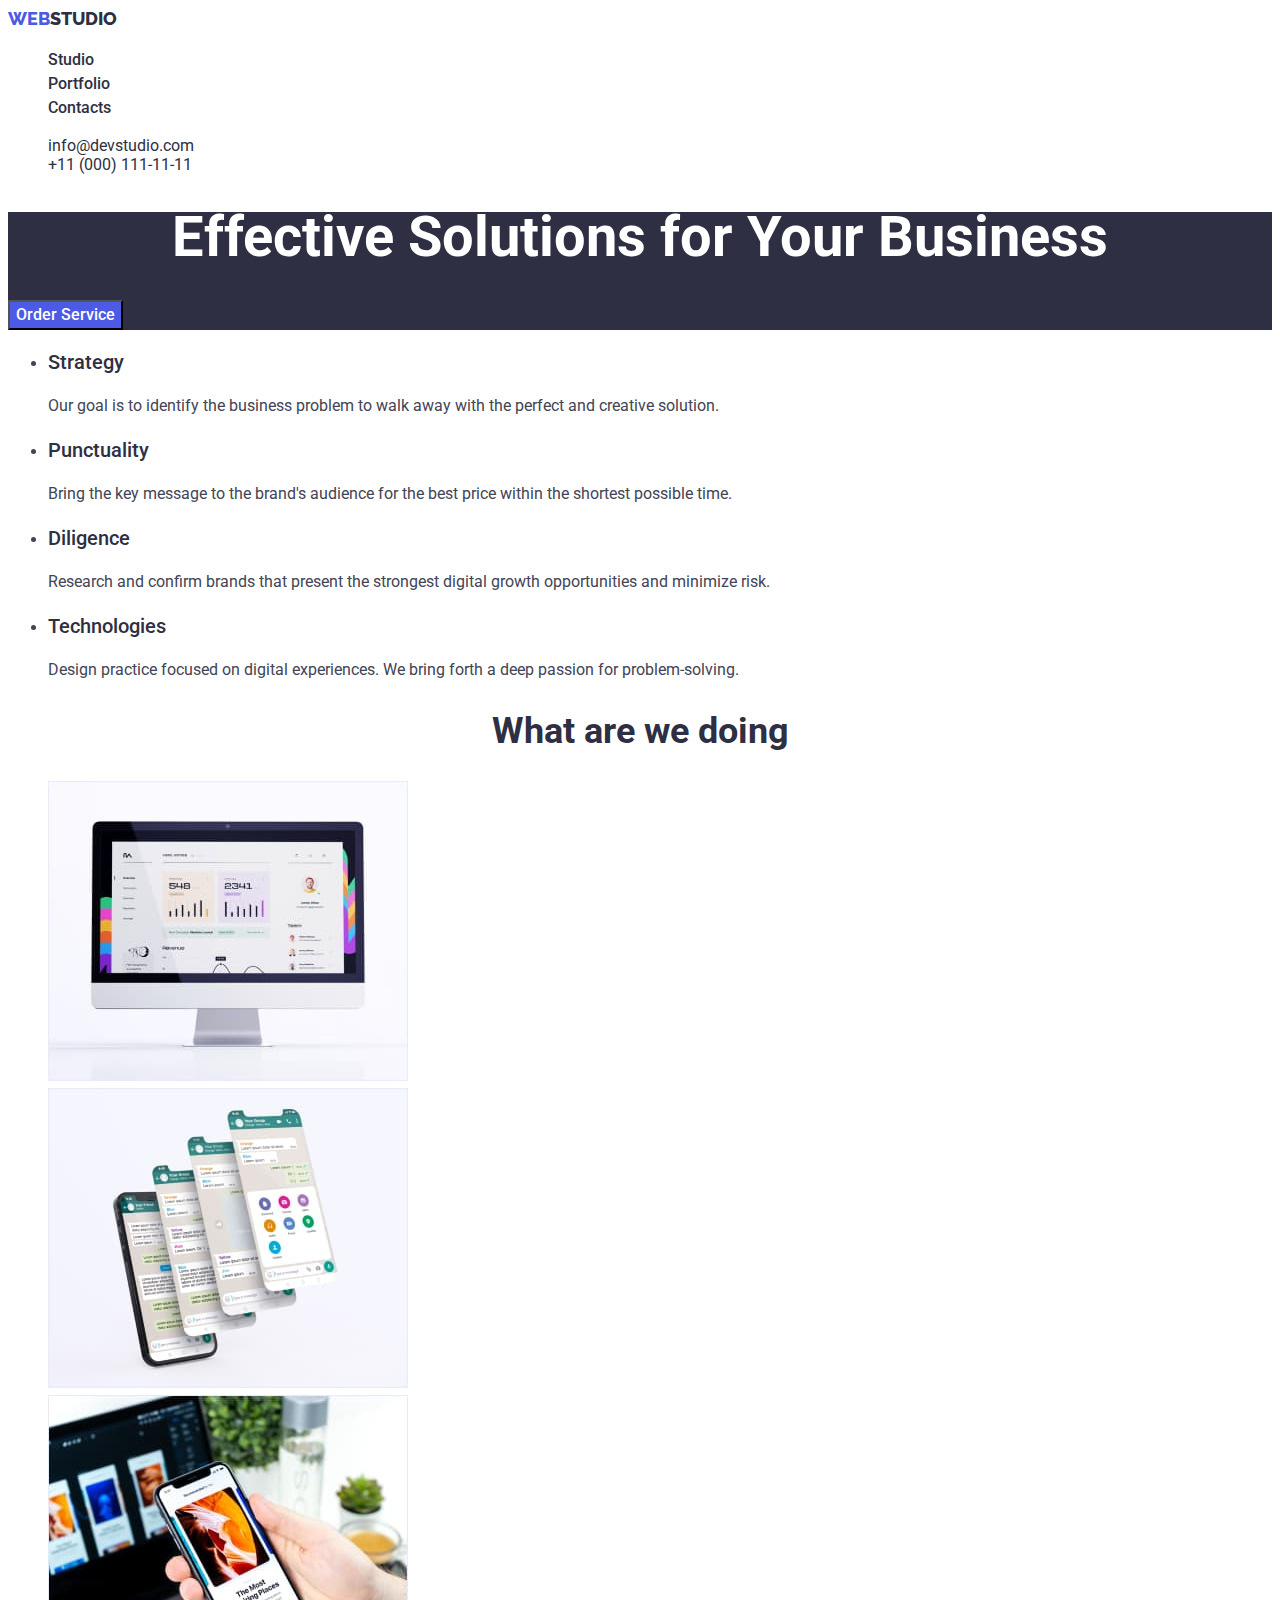
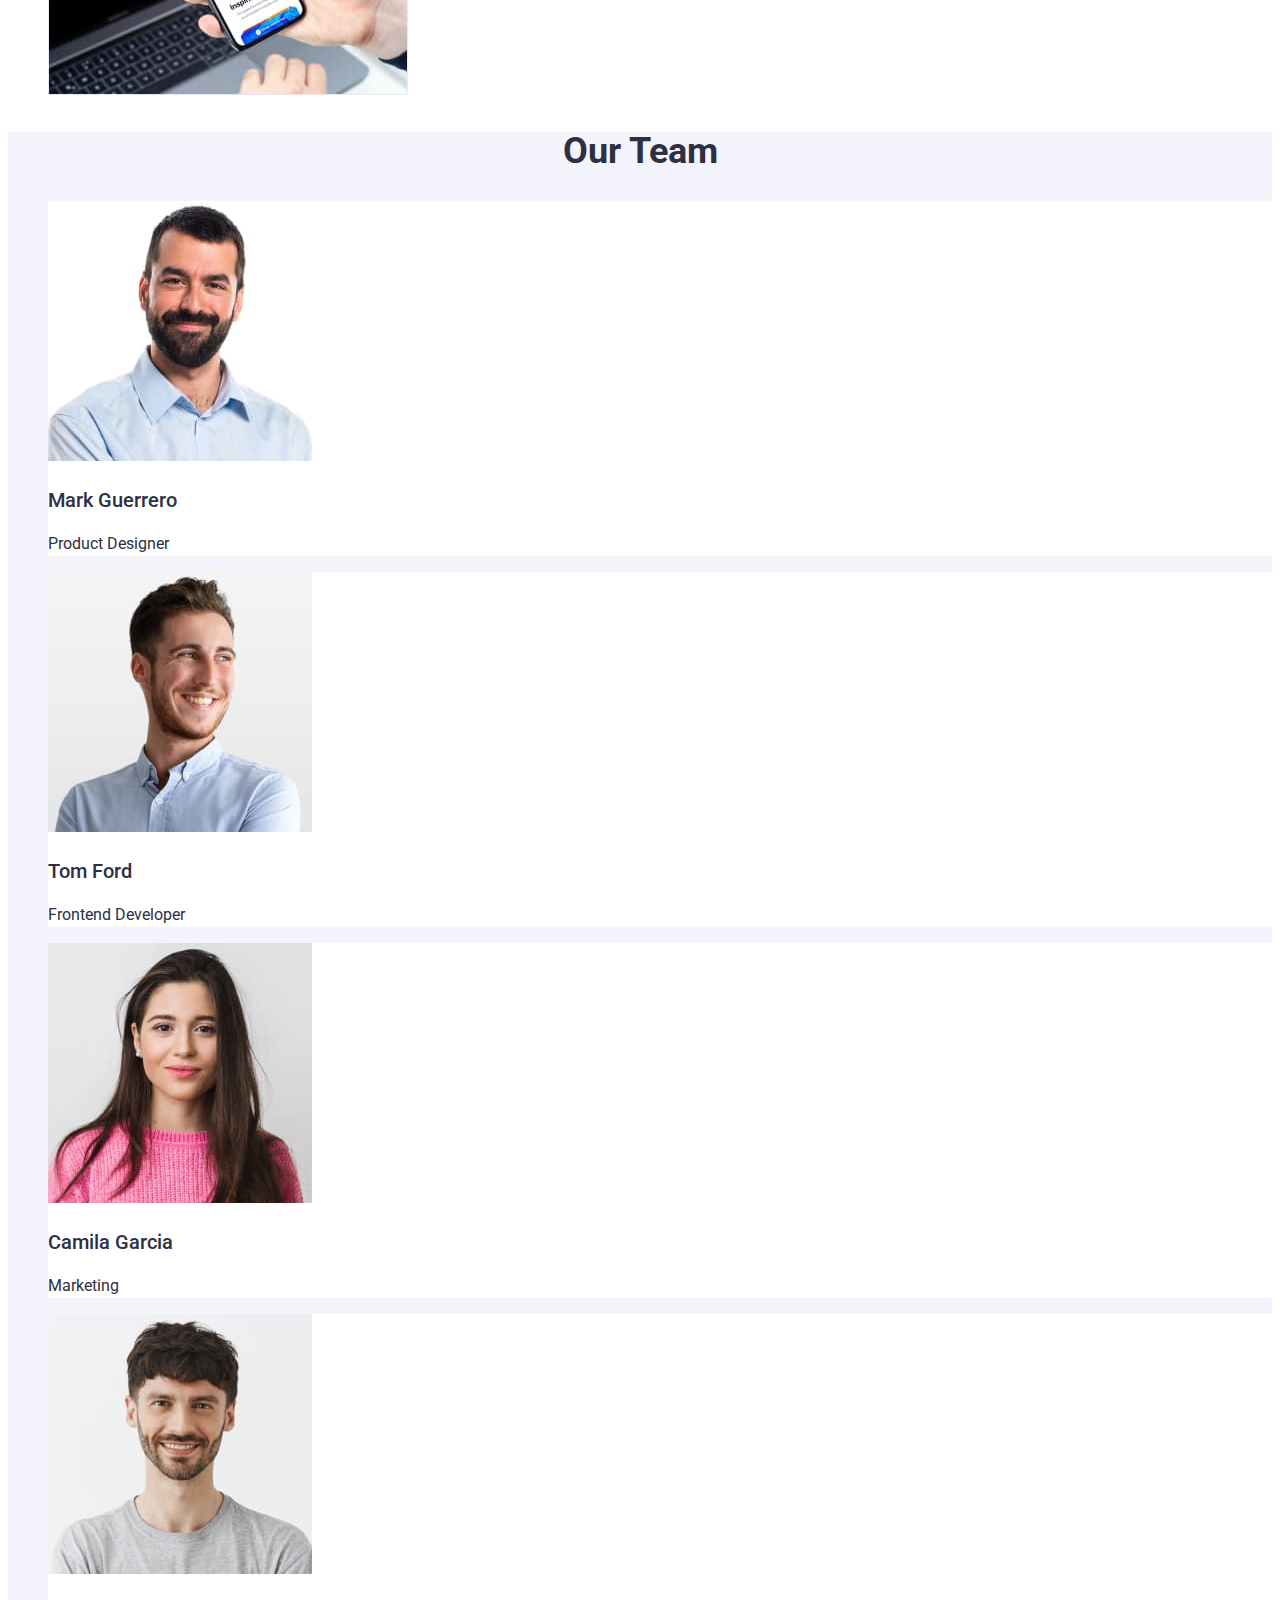
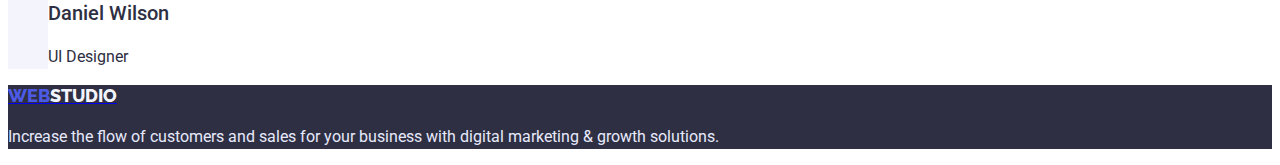
==== index.html @ 86166c73 "v.bad" ====
<!DOCTYPE html>
<html lang="en">
  <head>
    <meta charset="UTF-8" />
    <meta http-equiv="X-UA-Compatible" content="IE=edge" />
    <meta name="viewport" content="width=device-width, initial-scale=1.0" />
    <title>Document</title>
    <!-- Fonts -->
    <!-- Roboto -->
    <link
      href="https://fonts.googleapis.com/css2?family=Roboto:wght@400;500;700&display=swap"
      rel="stylesheet"
    />
    <!-- Raleway -->
    <link
      href="https://fonts.googleapis.com/css2?family=Raleway:wght@800&display=swap"
      rel="stylesheet"
    />
    <!-- CSS  -->
    <link rel="stylesheet" href="./css/styles.css" />
  </head>
  <body>
    <!-- Top -->
    <header>
      <nav>
        <!-- Logo -->
        <a class="line" href="./index.html"
          ><span class="logo-web">WEB</span
          ><span class="logo-studio">STUDIO</span></a
        >
        <ul class="line navi-color">
          <li><a class="line" href="./index.html">Studio</a></li>
          <li><a class="line" href="./portfolio.html">Portfolio</a></li>
          <li><a class="line" href="">Contacts</a></li>
        </ul>
      </nav>
      <!-- Contacts -->
      <address>
        <ul class="line contact-color">
          <li>
            <a class="line" href="mailto:info@devstudio.com"
              >info@devstudio.com</a
            >
          </li>
          <li>
            <a class="line" href="tel:+110001111111">+11 (000) 111-11-11</a>
          </li>
        </ul>
      </address>
    </header>
    <!-- Main -->
    <main>
      <!-- Hero -->
      <section class="hero">
        <h1>Effective Solutions for Your Business</h1>
        <button class="line button-hero">Order Service</button>
      </section>
      <!-- Our advantages -->
      <section>
        <h2 hidden>features</h2>
        <ul class="features">
          <li>
            <h3 class="title-color">Strategy</h3>
            <p class="main text">
              Our goal is to identify the business problem to walk away with the
              perfect and creative solution.
            </p>
          </li>
          <li>
            <h3 class="title-color">Punctuality</h3>
            <p class="main text">
              Bring the key message to the brand's audience for the best price
              within the shortest possible time.
            </p>
          </li>
          <li>
            <h3 class="title-color">Diligence</h3>
            <p class="main text">
              Research and confirm brands that present the strongest digital
              growth opportunities and minimize risk.
            </p>
          </li>
          <li>
            <h3 class="title-color">Technologies</h3>
            <p class="main text">
              Design practice focused on digital experiences. We bring forth a
              deep passion for problem-solving.
            </p>
          </li>
        </ul>
      </section>
      <!-- what are we doing -->
      <section>
        <h2 class="title-color">What are we doing</h2>
        <ul class="line">
          <li>
            <img
              src="./images/what-are-we-doing/jpeg/img1.jpg"
              alt="first"
              width="360"
              height="300"
            />
          </li>
          <li>
            <img
              src="./images/what-are-we-doing/jpeg/img2.jpg"
              alt="second"
              width="360"
              height="300"
            />
          </li>
          <li>
            <img
              src="./images/what-are-we-doing/jpeg/img3.jpg"
              alt="third"
              width="360"
              height="300"
            />
          </li>
        </ul>
      </section>
      <!-- Our team -->
      <section class="bgc-team">
        <h2 class="title-color">Our Team</h2>
        <ul class="line">
          <li class="team-card">
            <img
              src="./images/team/jpg/mark-guerrero.jpg"
              alt="Foto Mark Guerrero"
              width="264"
              height="260"
            />
            <h3 class="title-color">Mark Guerrero</h3>
            <p class="main text">Product Designer</p>
          </li>
          <li class="team-card">
            <img
              src="./images/team/jpg/tom-ford.jpg"
              alt="Foto Tom Ford"
              width="264"
              height="260"
            />
            <h3 class="title-color">Tom Ford</h3>
            <p class="main text">Frontend Developer</p>
          </li>
          <li class="team-card">
            <img
              src="./images/team/jpg/camila-garcia.jpg"
              alt="Foto Camila Garcia"
              width="264"
              height="260"
            />
            <h3 class="title-color">Camila Garcia</h3>
            <p class="main text">Marketing</p>
          </li>
          <li class="team-card">
            <img
              src="./images/team/jpg/daniel-wilson.jpg"
              alt="Foto Daniel Wilson"
              width="264"
              height="260"
            />
            <h3 class="title-color">Daniel Wilson</h3>
            <p class="main text">UI Designer</p>
          </li>
        </ul>
      </section>
    </main>
    <!-- Footer -->
    <footer class="bgc-footer">
      <!-- <img src="./images/svg/Logo.svg" alt="logo" /> -->
      <a href="./index.html"
        ><span class="logo-webf">WEB</span
        ><span class="logo-studiof">STUDIO</span></a
      >
      <p class="foter-text">
        Increase the flow of customers and sales for your business with digital
        marketing & growth solutions.
      </p>
    </footer>
  </body>
</html>
---- css/styles.css ----
/* Function CSS */
:root {
    --primery-text-color: #434455;
    --titel-text-color: #2E2F42;
    --primery-background: #FFFFFF;
}

/* Global */

.line {
    color: #2E2F42;

    text-decoration: none;
    list-style: none;
}

.line:hover,
.line:focus {
    color: #404BBF;
}

.portfolio-link {
    text-decoration: none;
    list-style: none;
}



.main text {
    color: #434455;

    font-size: 16px;
    line-height: 24px;
    letter-spacing: 0.02;
}

/* Hero */
.hero {
    background-color: #2E2F42;
}

h1 {
    color: #FFFFFF;

    font-weight: 700;
    font-size: 56px;
    line-height: 0.9;
    text-align: center;
    letter-spacing: 0.02;
}

.button-hero {
    background-color: #4D5AE5;
    color: #FFFFFF;

    font-family: Roboto, sans-serif;
    font-size: 16px;
    font-weight: 500;
    line-height: 1.5;
    letter-spacing: 0.04;
}

.button-hero:hover,
.button-hero:focus {
    background-color: #404BBF;
    color: #FFFFFF;
}

button {
    background-color: #4D5AE5;
    color: #FFFFFF;


    font-family: Roboto, sans-serif;
    font-size: 16px;
    font-weight: 500;
    line-height: 1.5;
    letter-spacing: 0.04;
}

h2 {
    font-size: 36px;
    font-weight: 700;
    line-height: 1.1;
    text-align: center;
    letter-spacing: 0.02;
}

h3 {
    font-size: 20px;
    font-weight: 500;
    line-height: 1.2;
    letter-spacing: 0.02;
}

body {
    background-color: var(--primery-background);
    color: var(--primery-text-color);

    font-family: Roboto, sans-serif;
    font-size: 16px;
    font-weight: 400;
    line-height: 1.5;
    letter-spacing: 0.02;
}



/* Top */

.logo-web {
    color: #4D5AE5;

    font-family: Raleway, sans-serif;
    font-size: 18px;
    font-weight: 800;
    line-height: 1.17;
    letter-spacing: 0.03;
}

.logo-studio {
    color: #2E2F42;

    font-family: Raleway, sans-serif;
    font-size: 18px;
    font-weight: 800;
    line-height: 1.17;
    letter-spacing: 0.03;
}

.navi-color {
    color: var(--titel-text-color);

    font-size: 16px;
    font-weight: 500;
    line-height: 1.5;
    letter-spacing: 0.02;
}

.contact-color {
    color: #434455;

    font-size: 16px;
    font-weight: 24px;
    line-height: 1.2;
    letter-spacing: 0.02;
    text-decoration: none;
    list-style: none;
    font-style: normal;
}

/* Text */

.title-color {
    color: var(--titel-text-color);
}

/* Our team */

.bgc-team {
    background-color: #F4F4FD
}

.team-card {
    background-color: #FFFFFF;
}

/* Footer */

.bgc-footer {
    background-color: #2E2F42;
}

.logo-webf {
    color: #4D5AE5;

    font-family: Raleway, sans-serif;
    font-size: 18px;
    font-weight: 800;
    line-height: 1.17;
    letter-spacing: 0.03;
}

.logo-studiof {
    color: #F4F4FD;

    font-family: Raleway, sans-serif;
    font-size: 18px;
    font-weight: 800;
    line-height: 1.17;
    letter-spacing: 0.03;
}

.foter-text {
    color: #E7E9FC;
}


/* Portfolio */

.portfolio-link {
    background-color: #F4F4FD;
    color: #4D5AE5;

    font-size: 16px;
    font-weight: 500;
    line-height: 1.5;
    letter-spacing: 0.04;
}

.link {
    text-decoration: none;
    list-style: none;
    letter-spacing: 0.02;
}

.portfolio-link:hover,
.portfolio-link:focus {
    background-color: #4D5AE5;
    color: #F4F4FD;
}

*/
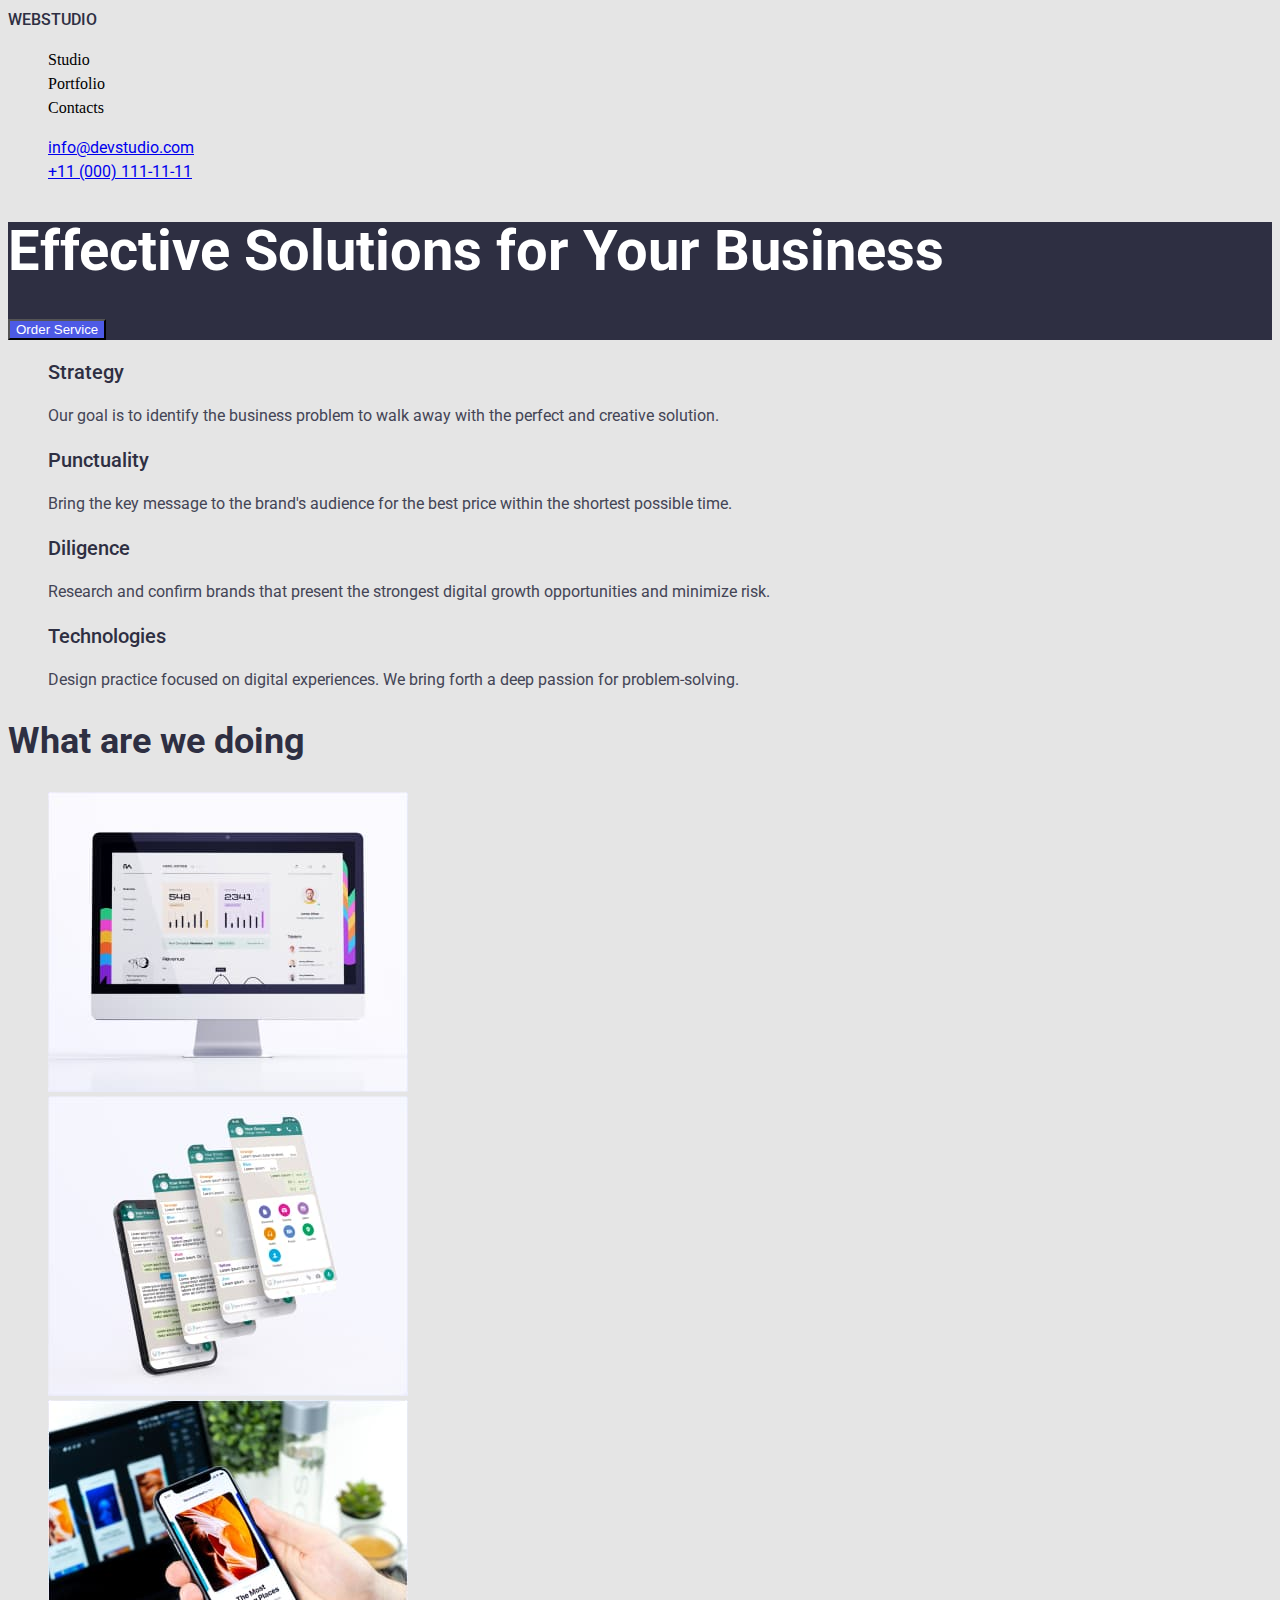
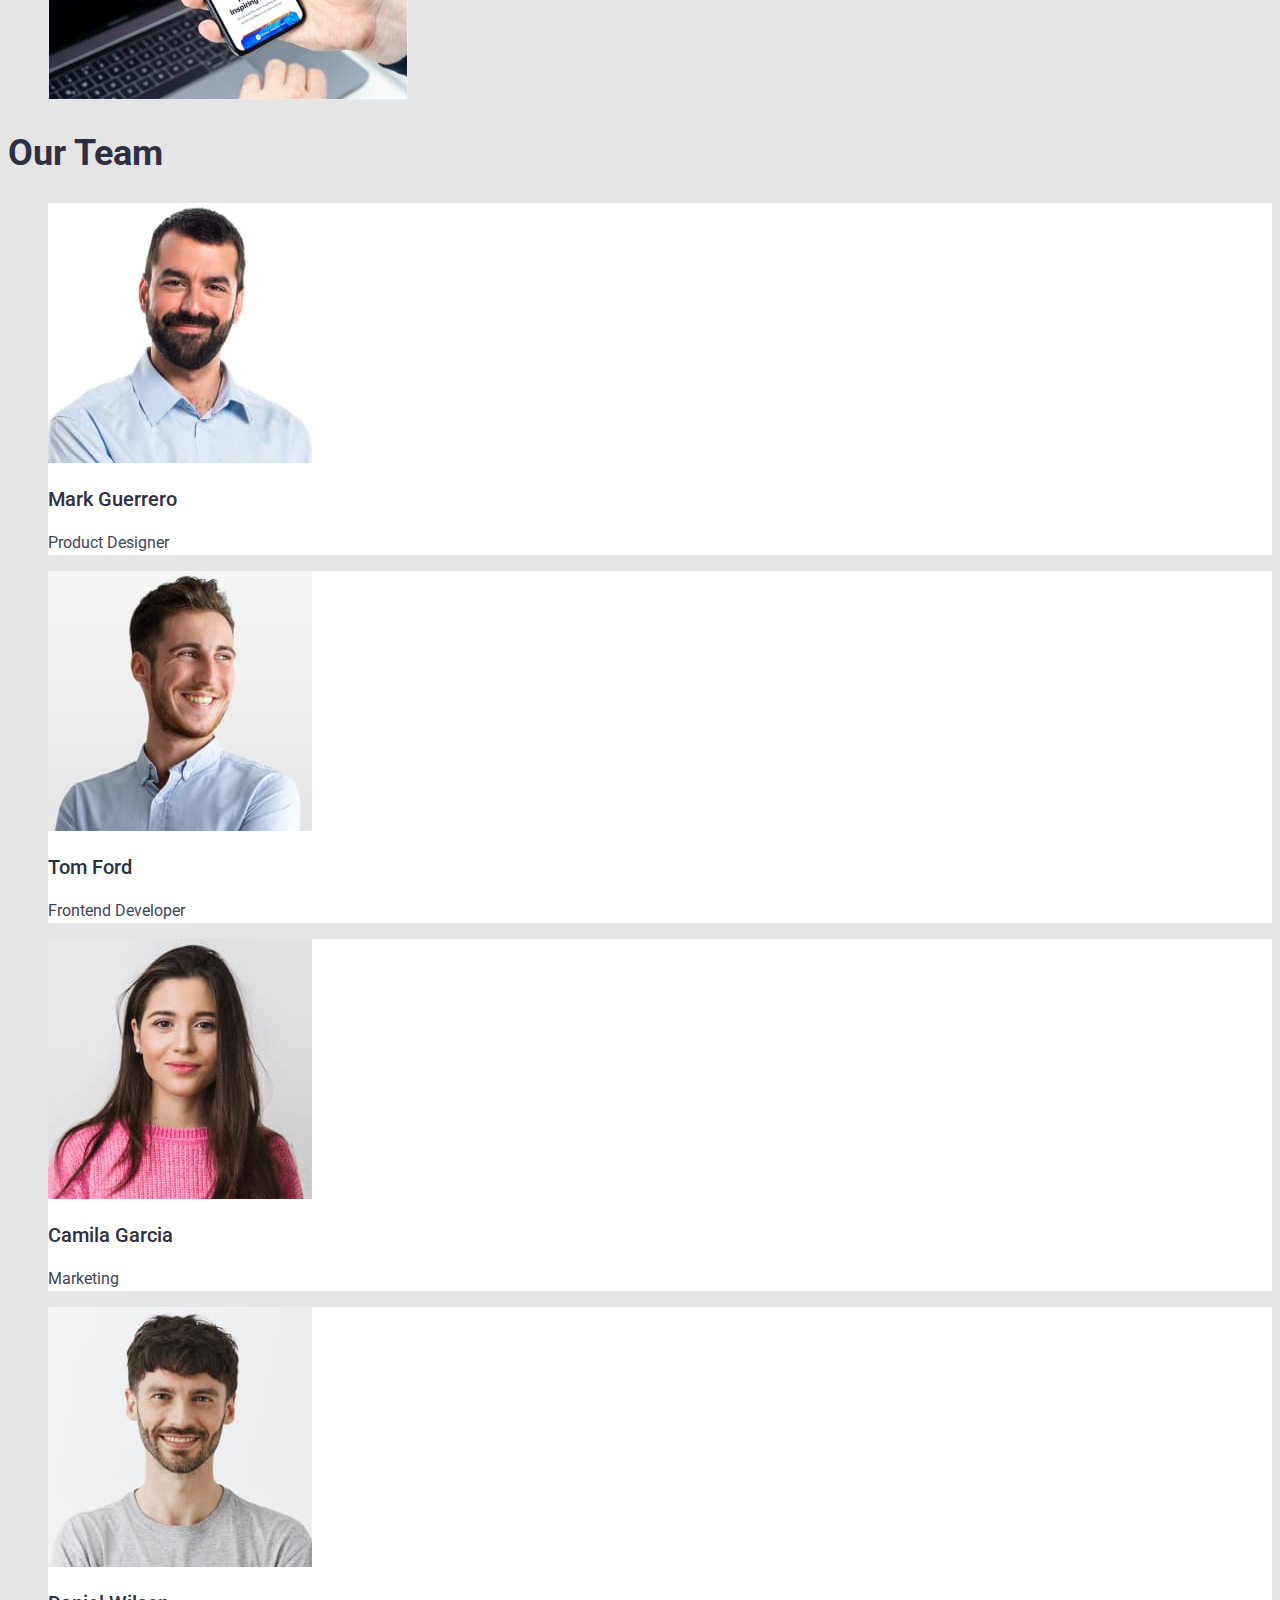
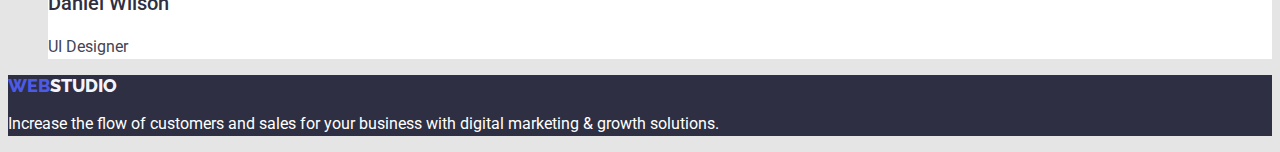
==== commit aefc703f: "VERY BAD" ====
--- a/index.html
+++ b/index.html
@@ -4,99 +4,86 @@
     <meta charset="UTF-8" />
     <meta http-equiv="X-UA-Compatible" content="IE=edge" />
     <meta name="viewport" content="width=device-width, initial-scale=1.0" />
-    <title>Document</title>
-    <!-- Fonts -->
-    <!-- Roboto -->
+    <title>Document1</title>
     <link
       href="https://fonts.googleapis.com/css2?family=Roboto:wght@400;500;700&display=swap"
       rel="stylesheet"
     />
-    <!-- Raleway -->
     <link
       href="https://fonts.googleapis.com/css2?family=Raleway:wght@800&display=swap"
       rel="stylesheet"
     />
-    <!-- CSS  -->
     <link rel="stylesheet" href="./css/styles.css" />
   </head>
+
   <body>
-    <!-- Top -->
     <header>
       <nav>
-        <!-- Logo -->
-        <a class="line" href="./index.html"
-          ><span class="logo-web">WEB</span
-          ><span class="logo-studio">STUDIO</span></a
+        <a class="krapka" href="./index.html"
+          ><span class="nav logo-web">WEB</span
+          ><span class="nav logo-studio">STUDIO</span></a
         >
-        <ul class="line navi-color">
-          <li><a class="line" href="./index.html">Studio</a></li>
-          <li><a class="line" href="./portfolio.html">Portfolio</a></li>
-          <li><a class="line" href="">Contacts</a></li>
+        <ul class="krapka">
+          <li><a class="nav navigation" href="./index.html"></a>Studio</li>
+          <li>
+            <a class="nav navigation" href="./portfolio.html"></a>Portfolio
+          </li>
+          <li><a class="nav navigation" href=""></a>Contacts</li>
         </ul>
       </nav>
-      <!-- Contacts -->
       <address>
-        <ul class="line contact-color">
-          <li>
-            <a class="line" href="mailto:info@devstudio.com"
-              >info@devstudio.com</a
-            >
-          </li>
-          <li>
-            <a class="line" href="tel:+110001111111">+11 (000) 111-11-11</a>
-          </li>
+        <ul class="krapka address">
+          <li><a href="mailto:info@devstudio.com">info@devstudio.com</a></li>
+          <li><a href="tel:+110001111111">+11 (000) 111-11-11</a></li>
         </ul>
       </address>
     </header>
-    <!-- Main -->
+
     <main>
-      <!-- Hero -->
       <section class="hero">
         <h1>Effective Solutions for Your Business</h1>
-        <button class="line button-hero">Order Service</button>
+        <button class="button">Order Service</button>
       </section>
-      <!-- Our advantages -->
       <section>
-        <h2 hidden>features</h2>
-        <ul class="features">
+        <h2 hidden>Features</h2>
+        <ul class="krapka">
           <li>
-            <h3 class="title-color">Strategy</h3>
-            <p class="main text">
+            <h3>Strategy</h3>
+            <p>
               Our goal is to identify the business problem to walk away with the
               perfect and creative solution.
             </p>
           </li>
           <li>
-            <h3 class="title-color">Punctuality</h3>
-            <p class="main text">
+            <h3>Punctuality</h3>
+            <p>
               Bring the key message to the brand's audience for the best price
               within the shortest possible time.
             </p>
           </li>
           <li>
-            <h3 class="title-color">Diligence</h3>
-            <p class="main text">
+            <h3>Diligence</h3>
+            <p>
               Research and confirm brands that present the strongest digital
               growth opportunities and minimize risk.
             </p>
           </li>
           <li>
-            <h3 class="title-color">Technologies</h3>
-            <p class="main text">
+            <h3>Technologies</h3>
+            <p>
               Design practice focused on digital experiences. We bring forth a
               deep passion for problem-solving.
             </p>
           </li>
         </ul>
       </section>
-      <!-- what are we doing -->
       <section>
-        <h2 class="title-color">What are we doing</h2>
-        <ul class="line">
+        <h2>What are we doing</h2>
+        <ul class="krapka">
           <li>
             <img
               src="./images/what-are-we-doing/jpeg/img1.jpg"
-              alt="first"
+              alt="Foto"
               width="360"
               height="300"
             />
@@ -104,7 +91,7 @@
           <li>
             <img
               src="./images/what-are-we-doing/jpeg/img2.jpg"
-              alt="second"
+              alt="Foto"
               width="360"
               height="300"
             />
@@ -112,68 +99,66 @@
           <li>
             <img
               src="./images/what-are-we-doing/jpeg/img3.jpg"
-              alt="third"
+              alt="Foto"
               width="360"
               height="300"
             />
           </li>
         </ul>
       </section>
-      <!-- Our team -->
-      <section class="bgc-team">
-        <h2 class="title-color">Our Team</h2>
-        <ul class="line">
-          <li class="team-card">
+      <section>
+        <h2>Our Team</h2>
+        <ul class="krapka section-team-background">
+          <li class="team">
             <img
               src="./images/team/jpg/mark-guerrero.jpg"
               alt="Foto Mark Guerrero"
               width="264"
               height="260"
             />
-            <h3 class="title-color">Mark Guerrero</h3>
-            <p class="main text">Product Designer</p>
+            <h3>Mark Guerrero</h3>
+            <p>Product Designer</p>
           </li>
-          <li class="team-card">
+          <li class="team">
             <img
               src="./images/team/jpg/tom-ford.jpg"
               alt="Foto Tom Ford"
               width="264"
               height="260"
             />
-            <h3 class="title-color">Tom Ford</h3>
-            <p class="main text">Frontend Developer</p>
+            <h3>Tom Ford</h3>
+            <p>Frontend Developer</p>
           </li>
-          <li class="team-card">
+          <li class="team">
             <img
               src="./images/team/jpg/camila-garcia.jpg"
               alt="Foto Camila Garcia"
               width="264"
               height="260"
             />
-            <h3 class="title-color">Camila Garcia</h3>
-            <p class="main text">Marketing</p>
+            <h3>Camila Garcia</h3>
+            <p>Marketing</p>
           </li>
-          <li class="team-card">
+          <li class="team">
             <img
               src="./images/team/jpg/daniel-wilson.jpg"
               alt="Foto Daniel Wilson"
               width="264"
               height="260"
             />
-            <h3 class="title-color">Daniel Wilson</h3>
-            <p class="main text">UI Designer</p>
+            <h3>Daniel Wilson</h3>
+            <p>UI Designer</p>
           </li>
         </ul>
       </section>
     </main>
-    <!-- Footer -->
-    <footer class="bgc-footer">
-      <!-- <img src="./images/svg/Logo.svg" alt="logo" /> -->
-      <a href="./index.html"
+
+    <footer class="footer">
+      <a class="krapka" href="./index.html"
         ><span class="logo-webf">WEB</span
         ><span class="logo-studiof">STUDIO</span></a
       >
-      <p class="foter-text">
+      <p class="footer-text">
         Increase the flow of customers and sales for your business with digital
         marketing & growth solutions.
       </p>
--- a/css/styles.css
+++ b/css/styles.css
@@ -1,223 +1,157 @@
-/* Function CSS */
-:root {
-    --primery-text-color: #434455;
-    --titel-text-color: #2E2F42;
-    --primery-background: #FFFFFF;
-}
+    /* Global */
+    body {
+        background-color: #E5E5E5;
+    }
 
-/* Global */
+    /* Heder */
 
-.line {
-    color: #2E2F42;
+    .krapka {
+        text-decoration: none;
+        list-style: none;
+    }
 
-    text-decoration: none;
-    list-style: none;
-}
+    .logo-web {
+        color: #4D5AE5;
 
-.line:hover,
-.line:focus {
-    color: #404BBF;
-}
+        font-family: Raleway;
+        font-size: 18px;
+        font-weight: 800;
+        line-height: 1.33;
+        letter-spacing: 0.03;
+    }
 
-.portfolio-link {
-    text-decoration: none;
-    list-style: none;
-}
+    .logo-studio {
+        color: #2E2F42;
+
+        font-family: Raleway;
+        font-size: 18px;
+        font-weight: 800;
+        line-height: 1.33;
+        letter-spacing: 0.03;
+    }
+
+    .nav {
+        color: #2E2F42;
+
+        font-family: Roboto;
+        font-size: 16px;
+        font-weight: 500;
+        line-height: 1.5;
+        letter-spacing: 0.02;
+    }
+
+    .navigation:hover,
+    .navigation:focus {
+        color: #404BBF;
+    }
+
+    .address {
+        font-family: Roboto;
+        font-size: 16px;
+        font-weight: 400;
+        line-height: 1.5;
+        letter-spacing: 0.02;
+        font-style: normal;
+    }
+
+    /* Main */
+
+    .hero {
+        background-color: #2E2F42;
+    }
+
+    h1 {
+        color: #ffffff;
+
+        font-family: Roboto;
+        font-size: 56px;
+        font-weight: 700;
+        line-height: 1.07;
+        letter-spacing: 0.02;
+    }
+
+    .button {
+        background-color: #4D5AE5;
+        color: #FFFFFF;
+    }
+
+    h2 {
+        color: #2E2F42;
+
+        font-family: Roboto;
+        font-size: 36px;
+        font-weight: 700;
+        line-height: 1.11;
+        letter-spacing: 0.02;
+    }
+
+    h3 {
+        color: #2E2F42;
+
+        font-family: Roboto;
+        font-size: 20px;
+        font-weight: 500;
+        line-height: 1.2;
+        letter-spacing: 0.02;
+    }
+
+    p {
+        color: #434455;
+
+        font-family: Roboto;
+        font-size: 16px;
+        font-weight: 400;
+        line-height: 1.5;
+        letter-spacing: 0.02;
+    }
 
 
+    .section-team-background {
+        border-color: #F4F4FD;
+    }
 
-.main text {
-    color: #434455;
+    .team {
+        background-color: #FFFFFF;
+    }
 
-    font-size: 16px;
-    line-height: 24px;
-    letter-spacing: 0.02;
-}
+    /* Footer */
 
-/* Hero */
-.hero {
-    background-color: #2E2F42;
-}
+    .footer {
+        background-color: #2E2F42;
+    }
 
-h1 {
-    color: #FFFFFF;
+    .footer-text {
+        color: #FFFFFF;
+    }
 
-    font-weight: 700;
-    font-size: 56px;
-    line-height: 0.9;
-    text-align: center;
-    letter-spacing: 0.02;
-}
+    .logo-webf {
+        color: #4D5AE5;
 
-.button-hero {
-    background-color: #4D5AE5;
-    color: #FFFFFF;
+        font-family: Raleway, sans-serif;
+        font-size: 18px;
+        font-weight: 800;
+        line-height: 1.17;
+        letter-spacing: 0.03;
+    }
 
-    font-family: Roboto, sans-serif;
-    font-size: 16px;
-    font-weight: 500;
-    line-height: 1.5;
-    letter-spacing: 0.04;
-}
+    .logo-studiof {
+        color: #F4F4FD;
 
-.button-hero:hover,
-.button-hero:focus {
-    background-color: #404BBF;
-    color: #FFFFFF;
-}
-
-button {
-    background-color: #4D5AE5;
-    color: #FFFFFF;
+        font-family: Raleway, sans-serif;
+        font-size: 18px;
+        font-weight: 800;
+        line-height: 1.17;
+        letter-spacing: 0.03;
+    }
 
 
-    font-family: Roboto, sans-serif;
-    font-size: 16px;
-    font-weight: 500;
-    line-height: 1.5;
-    letter-spacing: 0.04;
-}
+    #404BBF .best-web {
+        background-color: #E7E9FC;
+        color: #4D5AE5;
+    }
 
-h2 {
-    font-size: 36px;
-    font-weight: 700;
-    line-height: 1.1;
-    text-align: center;
-    letter-spacing: 0.02;
-}
-
-h3 {
-    font-size: 20px;
-    font-weight: 500;
-    line-height: 1.2;
-    letter-spacing: 0.02;
-}
-
-body {
-    background-color: var(--primery-background);
-    color: var(--primery-text-color);
-
-    font-family: Roboto, sans-serif;
-    font-size: 16px;
-    font-weight: 400;
-    line-height: 1.5;
-    letter-spacing: 0.02;
-}
-
-
-
-/* Top */
-
-.logo-web {
-    color: #4D5AE5;
-
-    font-family: Raleway, sans-serif;
-    font-size: 18px;
-    font-weight: 800;
-    line-height: 1.17;
-    letter-spacing: 0.03;
-}
-
-.logo-studio {
-    color: #2E2F42;
-
-    font-family: Raleway, sans-serif;
-    font-size: 18px;
-    font-weight: 800;
-    line-height: 1.17;
-    letter-spacing: 0.03;
-}
-
-.navi-color {
-    color: var(--titel-text-color);
-
-    font-size: 16px;
-    font-weight: 500;
-    line-height: 1.5;
-    letter-spacing: 0.02;
-}
-
-.contact-color {
-    color: #434455;
-
-    font-size: 16px;
-    font-weight: 24px;
-    line-height: 1.2;
-    letter-spacing: 0.02;
-    text-decoration: none;
-    list-style: none;
-    font-style: normal;
-}
-
-/* Text */
-
-.title-color {
-    color: var(--titel-text-color);
-}
-
-/* Our team */
-
-.bgc-team {
-    background-color: #F4F4FD
-}
-
-.team-card {
-    background-color: #FFFFFF;
-}
-
-/* Footer */
-
-.bgc-footer {
-    background-color: #2E2F42;
-}
-
-.logo-webf {
-    color: #4D5AE5;
-
-    font-family: Raleway, sans-serif;
-    font-size: 18px;
-    font-weight: 800;
-    line-height: 1.17;
-    letter-spacing: 0.03;
-}
-
-.logo-studiof {
-    color: #F4F4FD;
-
-    font-family: Raleway, sans-serif;
-    font-size: 18px;
-    font-weight: 800;
-    line-height: 1.17;
-    letter-spacing: 0.03;
-}
-
-.foter-text {
-    color: #E7E9FC;
-}
-
-
-/* Portfolio */
-
-.portfolio-link {
-    background-color: #F4F4FD;
-    color: #4D5AE5;
-
-    font-size: 16px;
-    font-weight: 500;
-    line-height: 1.5;
-    letter-spacing: 0.04;
-}
-
-.link {
-    text-decoration: none;
-    list-style: none;
-    letter-spacing: 0.02;
-}
-
-.portfolio-link:hover,
-.portfolio-link:focus {
-    background-color: #4D5AE5;
-    color: #F4F4FD;
-}
-
-*/+    .best-web:hover,
+    .best-web:focus {
+        background-color: #404BBF;
+        color: #FFFFFF;
+    }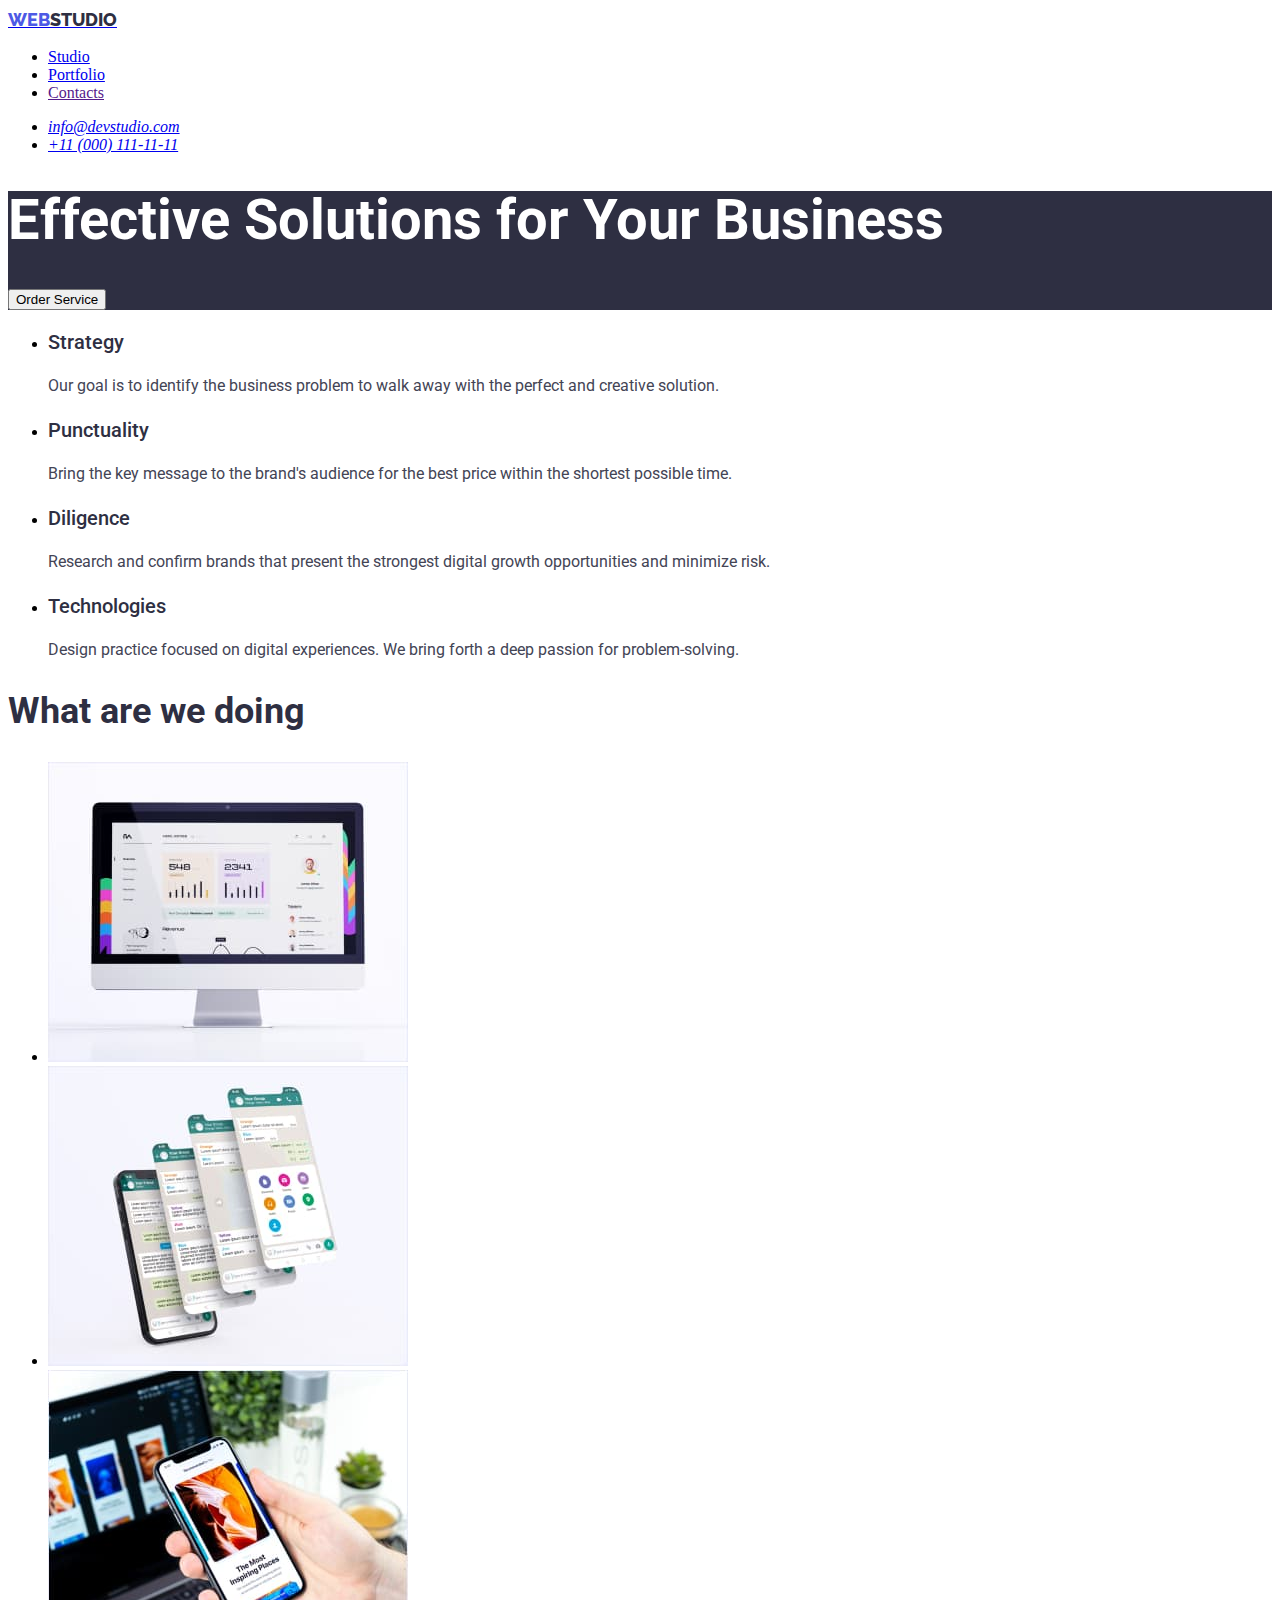
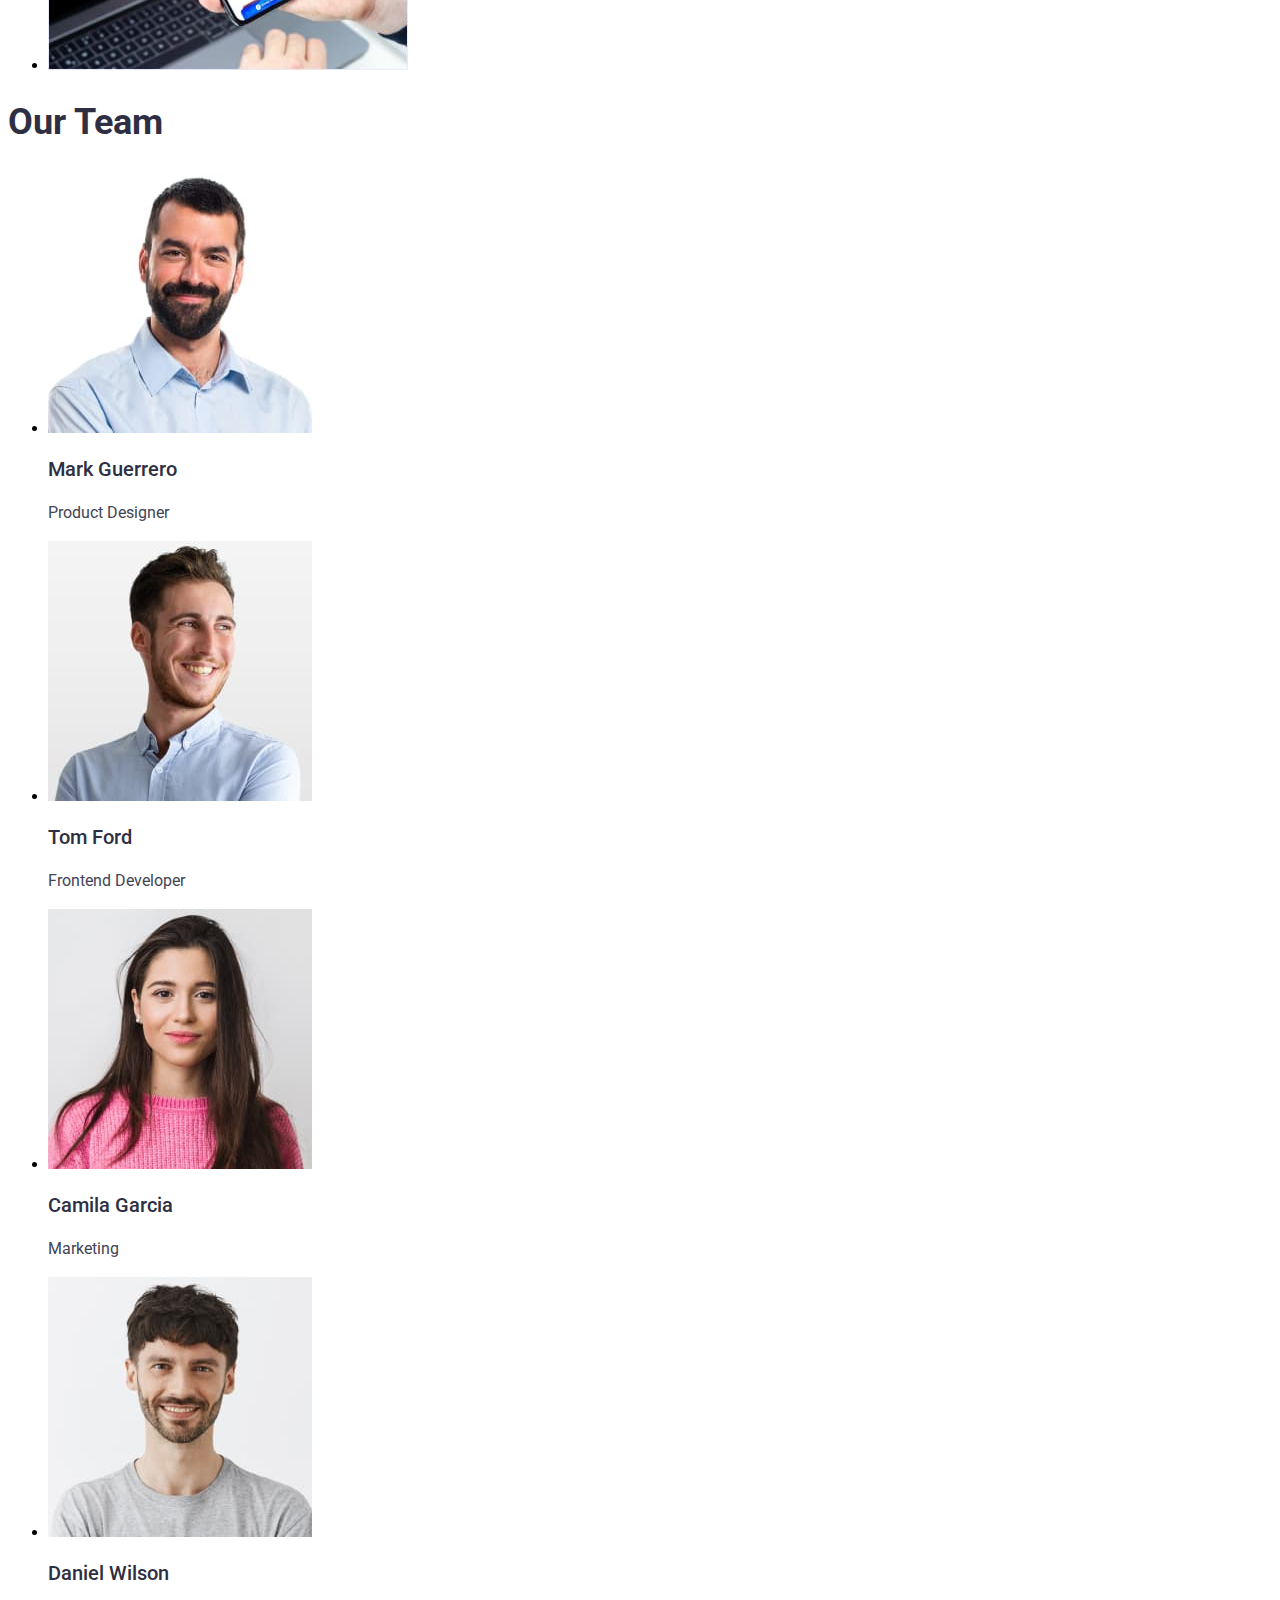
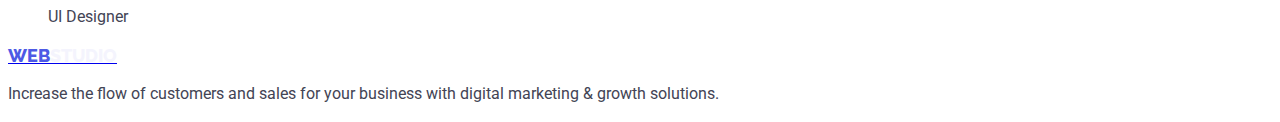
==== commit a850cd97: "V6" ====
--- a/index.html
+++ b/index.html
@@ -4,86 +4,99 @@
     <meta charset="UTF-8" />
     <meta http-equiv="X-UA-Compatible" content="IE=edge" />
     <meta name="viewport" content="width=device-width, initial-scale=1.0" />
-    <title>Document1</title>
+    <title>Document</title>
+    <!-- Fonts -->
+    <!-- Roboto -->
     <link
       href="https://fonts.googleapis.com/css2?family=Roboto:wght@400;500;700&display=swap"
       rel="stylesheet"
     />
+    <!-- Raleway -->
     <link
       href="https://fonts.googleapis.com/css2?family=Raleway:wght@800&display=swap"
       rel="stylesheet"
     />
+    <!-- CSS  -->
     <link rel="stylesheet" href="./css/styles.css" />
   </head>
-
   <body>
+    <!-- Top -->
     <header>
       <nav>
-        <a class="krapka" href="./index.html"
-          ><span class="nav logo-web">WEB</span
-          ><span class="nav logo-studio">STUDIO</span></a
+        <!-- Logo -->
+        <a class="line" href="./index.html"
+          ><span class="logo-web">WEB</span
+          ><span class="logo-studio">STUDIO</span></a
         >
-        <ul class="krapka">
-          <li><a class="nav navigation" href="./index.html"></a>Studio</li>
-          <li>
-            <a class="nav navigation" href="./portfolio.html"></a>Portfolio
-          </li>
-          <li><a class="nav navigation" href=""></a>Contacts</li>
+        <ul class="line navi-color">
+          <li><a class="line" href="./index.html">Studio</a></li>
+          <li><a class="line" href="./portfolio.html">Portfolio</a></li>
+          <li><a class="line" href="">Contacts</a></li>
         </ul>
       </nav>
+      <!-- Contacts -->
       <address>
-        <ul class="krapka address">
-          <li><a href="mailto:info@devstudio.com">info@devstudio.com</a></li>
-          <li><a href="tel:+110001111111">+11 (000) 111-11-11</a></li>
+        <ul class="line contact-color">
+          <li>
+            <a class="line" href="mailto:info@devstudio.com"
+              >info@devstudio.com</a
+            >
+          </li>
+          <li>
+            <a class="line" href="tel:+110001111111">+11 (000) 111-11-11</a>
+          </li>
         </ul>
       </address>
     </header>
-
+    <!-- Main -->
     <main>
+      <!-- Hero -->
       <section class="hero">
         <h1>Effective Solutions for Your Business</h1>
-        <button class="button">Order Service</button>
+        <button class="line button-hero">Order Service</button>
       </section>
+      <!-- Our advantages -->
       <section>
-        <h2 hidden>Features</h2>
-        <ul class="krapka">
+        <h2 hidden>features</h2>
+        <ul class="features">
           <li>
-            <h3>Strategy</h3>
-            <p>
+            <h3 class="title-color">Strategy</h3>
+            <p class="main text">
               Our goal is to identify the business problem to walk away with the
               perfect and creative solution.
             </p>
           </li>
           <li>
-            <h3>Punctuality</h3>
-            <p>
+            <h3 class="title-color">Punctuality</h3>
+            <p class="main text">
               Bring the key message to the brand's audience for the best price
               within the shortest possible time.
             </p>
           </li>
           <li>
-            <h3>Diligence</h3>
-            <p>
+            <h3 class="title-color">Diligence</h3>
+            <p class="main text">
               Research and confirm brands that present the strongest digital
               growth opportunities and minimize risk.
             </p>
           </li>
           <li>
-            <h3>Technologies</h3>
-            <p>
+            <h3 class="title-color">Technologies</h3>
+            <p class="main text">
               Design practice focused on digital experiences. We bring forth a
               deep passion for problem-solving.
             </p>
           </li>
         </ul>
       </section>
+      <!-- what are we doing -->
       <section>
-        <h2>What are we doing</h2>
-        <ul class="krapka">
+        <h2 class="title-color">What are we doing</h2>
+        <ul class="line">
           <li>
             <img
               src="./images/what-are-we-doing/jpeg/img1.jpg"
-              alt="Foto"
+              alt="first"
               width="360"
               height="300"
             />
@@ -91,7 +104,7 @@
           <li>
             <img
               src="./images/what-are-we-doing/jpeg/img2.jpg"
-              alt="Foto"
+              alt="second"
               width="360"
               height="300"
             />
@@ -99,66 +112,68 @@
           <li>
             <img
               src="./images/what-are-we-doing/jpeg/img3.jpg"
-              alt="Foto"
+              alt="third"
               width="360"
               height="300"
             />
           </li>
         </ul>
       </section>
-      <section>
-        <h2>Our Team</h2>
-        <ul class="krapka section-team-background">
-          <li class="team">
+      <!-- Our team -->
+      <section class="bgc-team">
+        <h2 class="title-color">Our Team</h2>
+        <ul class="line">
+          <li class="team-card">
             <img
               src="./images/team/jpg/mark-guerrero.jpg"
               alt="Foto Mark Guerrero"
               width="264"
               height="260"
             />
-            <h3>Mark Guerrero</h3>
-            <p>Product Designer</p>
+            <h3 class="title-color">Mark Guerrero</h3>
+            <p class="main text">Product Designer</p>
           </li>
-          <li class="team">
+          <li class="team-card">
             <img
               src="./images/team/jpg/tom-ford.jpg"
               alt="Foto Tom Ford"
               width="264"
               height="260"
             />
-            <h3>Tom Ford</h3>
-            <p>Frontend Developer</p>
+            <h3 class="title-color">Tom Ford</h3>
+            <p class="main text">Frontend Developer</p>
           </li>
-          <li class="team">
+          <li class="team-card">
             <img
               src="./images/team/jpg/camila-garcia.jpg"
               alt="Foto Camila Garcia"
               width="264"
               height="260"
             />
-            <h3>Camila Garcia</h3>
-            <p>Marketing</p>
+            <h3 class="title-color">Camila Garcia</h3>
+            <p class="main text">Marketing</p>
           </li>
-          <li class="team">
+          <li class="team-card">
             <img
               src="./images/team/jpg/daniel-wilson.jpg"
               alt="Foto Daniel Wilson"
               width="264"
               height="260"
             />
-            <h3>Daniel Wilson</h3>
-            <p>UI Designer</p>
+            <h3 class="title-color">Daniel Wilson</h3>
+            <p class="main text">UI Designer</p>
           </li>
         </ul>
       </section>
     </main>
-
-    <footer class="footer">
-      <a class="krapka" href="./index.html"
+    <!-- Footer -->
+    <footer class="bgc-footer">
+      <!-- <img src="./images/svg/Logo.svg" alt="logo" /> -->
+      <a href="./index.html"
         ><span class="logo-webf">WEB</span
         ><span class="logo-studiof">STUDIO</span></a
       >
-      <p class="footer-text">
+      <p class="foter-text">
         Increase the flow of customers and sales for your business with digital
         marketing & growth solutions.
       </p>
--- a/css/styles.css
+++ b/css/styles.css
@@ -1,7 +1,7 @@
     /* Global */
-    body {
+    /* .body {
         background-color: #E5E5E5;
-    }
+    } */
 
     /* Heder */
 
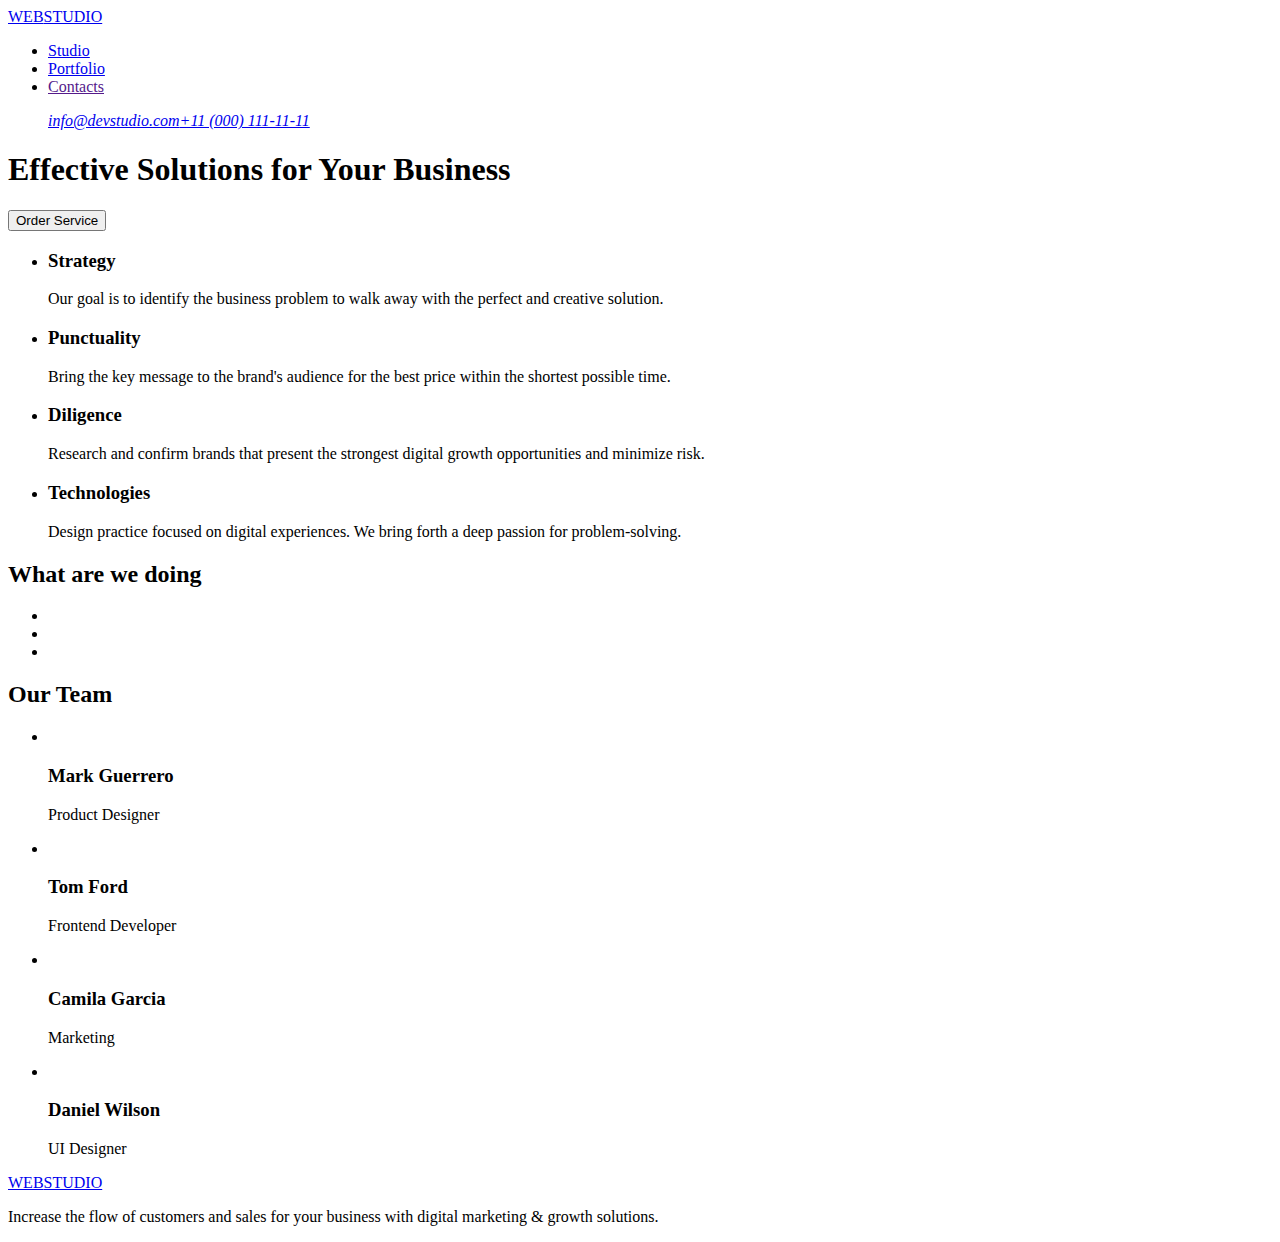
==== commit 01d39388: "v6" ====
--- a/index.html
+++ b/index.html
@@ -4,176 +4,108 @@
     <meta charset="UTF-8" />
     <meta http-equiv="X-UA-Compatible" content="IE=edge" />
     <meta name="viewport" content="width=device-width, initial-scale=1.0" />
-    <title>Document</title>
-    <!-- Fonts -->
-    <!-- Roboto -->
-    <link
-      href="https://fonts.googleapis.com/css2?family=Roboto:wght@400;500;700&display=swap"
-      rel="stylesheet"
-    />
-    <!-- Raleway -->
-    <link
-      href="https://fonts.googleapis.com/css2?family=Raleway:wght@800&display=swap"
-      rel="stylesheet"
-    />
-    <!-- CSS  -->
-    <link rel="stylesheet" href="./css/styles.css" />
+    <title>Document1</title>
   </head>
   <body>
-    <!-- Top -->
     <header>
       <nav>
-        <!-- Logo -->
-        <a class="line" href="./index.html"
+        <a href="./index.html"
           ><span class="logo-web">WEB</span
           ><span class="logo-studio">STUDIO</span></a
         >
-        <ul class="line navi-color">
-          <li><a class="line" href="./index.html">Studio</a></li>
-          <li><a class="line" href="./portfolio.html">Portfolio</a></li>
-          <li><a class="line" href="">Contacts</a></li>
+        <ul>
+          <li><a href="./index.html">Studio</a></li>
+          <li><a href="./portfolio.html">Portfolio</a></li>
+          <li><a href="">Contacts</a></li>
         </ul>
       </nav>
-      <!-- Contacts -->
       <address>
-        <ul class="line contact-color">
-          <li>
-            <a class="line" href="mailto:info@devstudio.com"
-              >info@devstudio.com</a
-            >
-          </li>
-          <li>
-            <a class="line" href="tel:+110001111111">+11 (000) 111-11-11</a>
-          </li>
+        <ul>
+          <a href="mailto:info@devstudio.com">info@devstudio.com</a
+          ><a href="tel:+110001111111">+11 (000) 111-11-11</a>
         </ul>
       </address>
     </header>
-    <!-- Main -->
+
     <main>
-      <!-- Hero -->
-      <section class="hero">
+      <section>
         <h1>Effective Solutions for Your Business</h1>
-        <button class="line button-hero">Order Service</button>
+        <button class="button">Order Service</button>
       </section>
-      <!-- Our advantages -->
       <section>
         <h2 hidden>features</h2>
-        <ul class="features">
+        <ul>
           <li>
-            <h3 class="title-color">Strategy</h3>
-            <p class="main text">
+            <h3>Strategy</h3>
+            <p>
               Our goal is to identify the business problem to walk away with the
               perfect and creative solution.
             </p>
           </li>
           <li>
-            <h3 class="title-color">Punctuality</h3>
-            <p class="main text">
+            <h3>Punctuality</h3>
+            <p>
               Bring the key message to the brand's audience for the best price
               within the shortest possible time.
             </p>
           </li>
           <li>
-            <h3 class="title-color">Diligence</h3>
-            <p class="main text">
+            <h3>Diligence</h3>
+            <p>
               Research and confirm brands that present the strongest digital
               growth opportunities and minimize risk.
             </p>
           </li>
           <li>
-            <h3 class="title-color">Technologies</h3>
-            <p class="main text">
+            <h3>Technologies</h3>
+            <p>
               Design practice focused on digital experiences. We bring forth a
               deep passion for problem-solving.
             </p>
           </li>
         </ul>
       </section>
-      <!-- what are we doing -->
       <section>
-        <h2 class="title-color">What are we doing</h2>
-        <ul class="line">
+        <h2>What are we doing</h2>
+        <ul>
+          <li><img src="" alt="" /></li>
+          <li><img src="" alt="" /></li>
+          <li><img src="" alt="" /></li>
+        </ul>
+      </section>
+      <section>
+        <h2>Our Team</h2>
+        <ul>
           <li>
-            <img
-              src="./images/what-are-we-doing/jpeg/img1.jpg"
-              alt="first"
-              width="360"
-              height="300"
-            />
+            <img src="" alt="" />
+            <h3>Mark Guerrero</h3>
+            <p>Product Designer</p>
           </li>
           <li>
-            <img
-              src="./images/what-are-we-doing/jpeg/img2.jpg"
-              alt="second"
-              width="360"
-              height="300"
-            />
+            <img src="" alt="" />
+            <h3>Tom Ford</h3>
+            <p>Frontend Developer</p>
           </li>
           <li>
-            <img
-              src="./images/what-are-we-doing/jpeg/img3.jpg"
-              alt="third"
-              width="360"
-              height="300"
-            />
+            <img src="" alt="" />
+            <h3>Camila Garcia</h3>
+            <p>Marketing</p>
           </li>
-        </ul>
-      </section>
-      <!-- Our team -->
-      <section class="bgc-team">
-        <h2 class="title-color">Our Team</h2>
-        <ul class="line">
-          <li class="team-card">
-            <img
-              src="./images/team/jpg/mark-guerrero.jpg"
-              alt="Foto Mark Guerrero"
-              width="264"
-              height="260"
-            />
-            <h3 class="title-color">Mark Guerrero</h3>
-            <p class="main text">Product Designer</p>
-          </li>
-          <li class="team-card">
-            <img
-              src="./images/team/jpg/tom-ford.jpg"
-              alt="Foto Tom Ford"
-              width="264"
-              height="260"
-            />
-            <h3 class="title-color">Tom Ford</h3>
-            <p class="main text">Frontend Developer</p>
-          </li>
-          <li class="team-card">
-            <img
-              src="./images/team/jpg/camila-garcia.jpg"
-              alt="Foto Camila Garcia"
-              width="264"
-              height="260"
-            />
-            <h3 class="title-color">Camila Garcia</h3>
-            <p class="main text">Marketing</p>
-          </li>
-          <li class="team-card">
-            <img
-              src="./images/team/jpg/daniel-wilson.jpg"
-              alt="Foto Daniel Wilson"
-              width="264"
-              height="260"
-            />
-            <h3 class="title-color">Daniel Wilson</h3>
-            <p class="main text">UI Designer</p>
+          <li>
+            <img src="" alt="" />
+            <h3>Daniel Wilson</h3>
+            <p>UI Designer</p>
           </li>
         </ul>
       </section>
     </main>
-    <!-- Footer -->
-    <footer class="bgc-footer">
-      <!-- <img src="./images/svg/Logo.svg" alt="logo" /> -->
+
+    <footer>
       <a href="./index.html"
         ><span class="logo-webf">WEB</span
         ><span class="logo-studiof">STUDIO</span></a
       >
-      <p class="foter-text">
+      <p>
         Increase the flow of customers and sales for your business with digital
         marketing & growth solutions.
       </p>
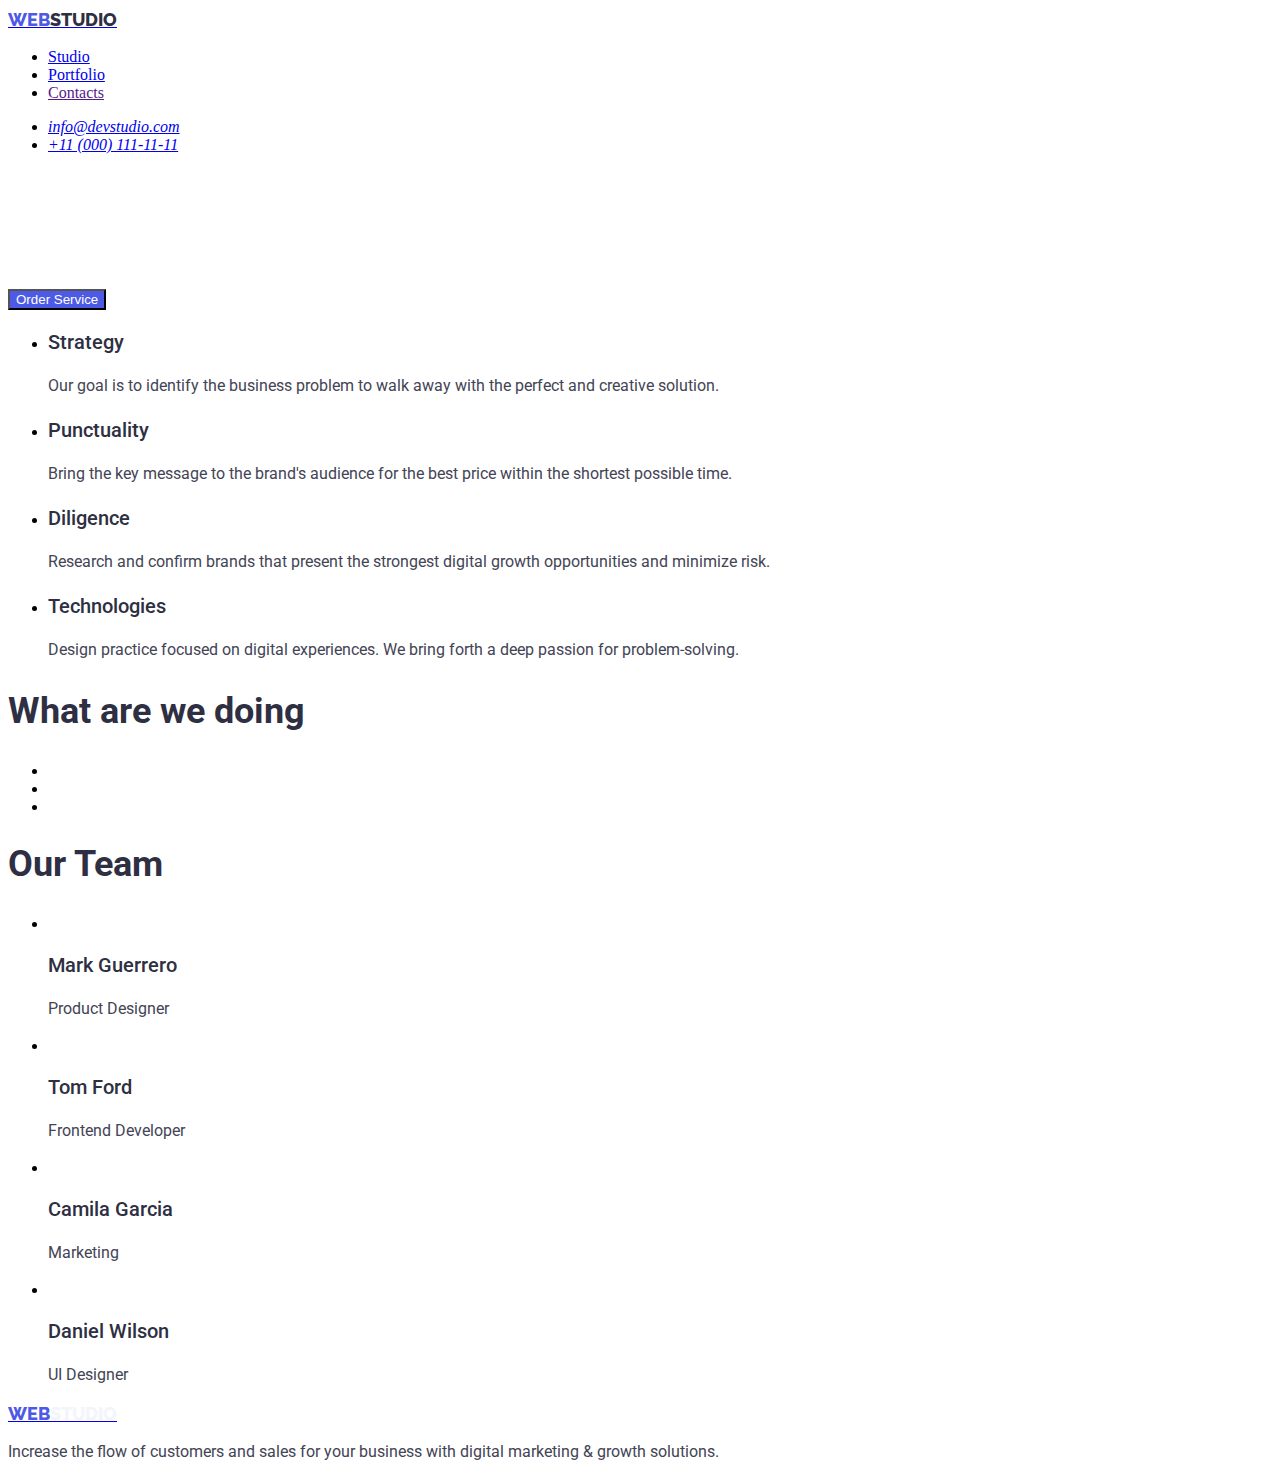
==== commit 321ece97: "v6" ====
--- a/index.html
+++ b/index.html
@@ -5,7 +5,17 @@
     <meta http-equiv="X-UA-Compatible" content="IE=edge" />
     <meta name="viewport" content="width=device-width, initial-scale=1.0" />
     <title>Document1</title>
+    <link
+      href="https://fonts.googleapis.com/css2?family=Roboto:wght@400;500;700&display=swap"
+      rel="stylesheet"
+    />
+    <link
+      href="https://fonts.googleapis.com/css2?family=Raleway:wght@800&display=swap"
+      rel="stylesheet"
+    />
+    <link rel="stylesheet" href="./css/styles.css" />
   </head>
+
   <body>
     <header>
       <nav>
@@ -21,8 +31,8 @@
       </nav>
       <address>
         <ul>
-          <a href="mailto:info@devstudio.com">info@devstudio.com</a
-          ><a href="tel:+110001111111">+11 (000) 111-11-11</a>
+          <li><a href="mailto:info@devstudio.com">info@devstudio.com</a></li>
+          <li><a href="tel:+110001111111">+11 (000) 111-11-11</a></li>
         </ul>
       </address>
     </header>
--- a/css/styles.css
+++ b/css/styles.css
@@ -0,0 +1,157 @@
+    /* Global */
+    .body {
+        background-color: #E5E5E5;
+    }
+
+    /* Heder */
+
+    .krapka {
+        text-decoration: none;
+        list-style: none;
+    }
+
+    .logo-web {
+        color: #4D5AE5;
+
+        font-family: Raleway;
+        font-size: 18px;
+        font-weight: 800;
+        line-height: 1.33;
+        letter-spacing: 0.03;
+    }
+
+    .logo-studio {
+        color: #2E2F42;
+
+        font-family: Raleway;
+        font-size: 18px;
+        font-weight: 800;
+        line-height: 1.33;
+        letter-spacing: 0.03;
+    }
+
+    .nav {
+        color: #2E2F42;
+
+        font-family: Roboto;
+        font-size: 16px;
+        font-weight: 500;
+        line-height: 1.5;
+        letter-spacing: 0.02;
+    }
+
+    .navigation:hover,
+    .navigation:focus {
+        color: #404BBF;
+    }
+
+    .address {
+        font-family: Roboto;
+        font-size: 16px;
+        font-weight: 400;
+        line-height: 1.5;
+        letter-spacing: 0.02;
+        font-style: normal;
+    }
+
+    /* Main */
+
+    .hero {
+        background-color: #2E2F42;
+    }
+
+    h1 {
+        color: #ffffff;
+
+        font-family: Roboto;
+        font-size: 56px;
+        font-weight: 700;
+        line-height: 1.07;
+        letter-spacing: 0.02;
+    }
+
+    .button {
+        background-color: #4D5AE5;
+        color: #FFFFFF;
+    }
+
+    h2 {
+        color: #2E2F42;
+
+        font-family: Roboto;
+        font-size: 36px;
+        font-weight: 700;
+        line-height: 1.11;
+        letter-spacing: 0.02;
+    }
+
+    h3 {
+        color: #2E2F42;
+
+        font-family: Roboto;
+        font-size: 20px;
+        font-weight: 500;
+        line-height: 1.2;
+        letter-spacing: 0.02;
+    }
+
+    p {
+        color: #434455;
+
+        font-family: Roboto;
+        font-size: 16px;
+        font-weight: 400;
+        line-height: 1.5;
+        letter-spacing: 0.02;
+    }
+
+
+    .section-team-background {
+        border-color: #F4F4FD;
+    }
+
+    .team {
+        background-color: #FFFFFF;
+    }
+
+    /* Footer */
+
+    .footer {
+        background-color: #2E2F42;
+    }
+
+    .footer-text {
+        color: #FFFFFF;
+    }
+
+    .logo-webf {
+        color: #4D5AE5;
+
+        font-family: Raleway, sans-serif;
+        font-size: 18px;
+        font-weight: 800;
+        line-height: 1.17;
+        letter-spacing: 0.03;
+    }
+
+    .logo-studiof {
+        color: #F4F4FD;
+
+        font-family: Raleway, sans-serif;
+        font-size: 18px;
+        font-weight: 800;
+        line-height: 1.17;
+        letter-spacing: 0.03;
+    }
+
+
+    #404BBF .best-web {
+        background-color: #E7E9FC;
+        color: #4D5AE5;
+    }
+
+    .best-web:hover,
+    .best-web:focus {
+        background-color: #404BBF;
+        color: #FFFFFF;
+    }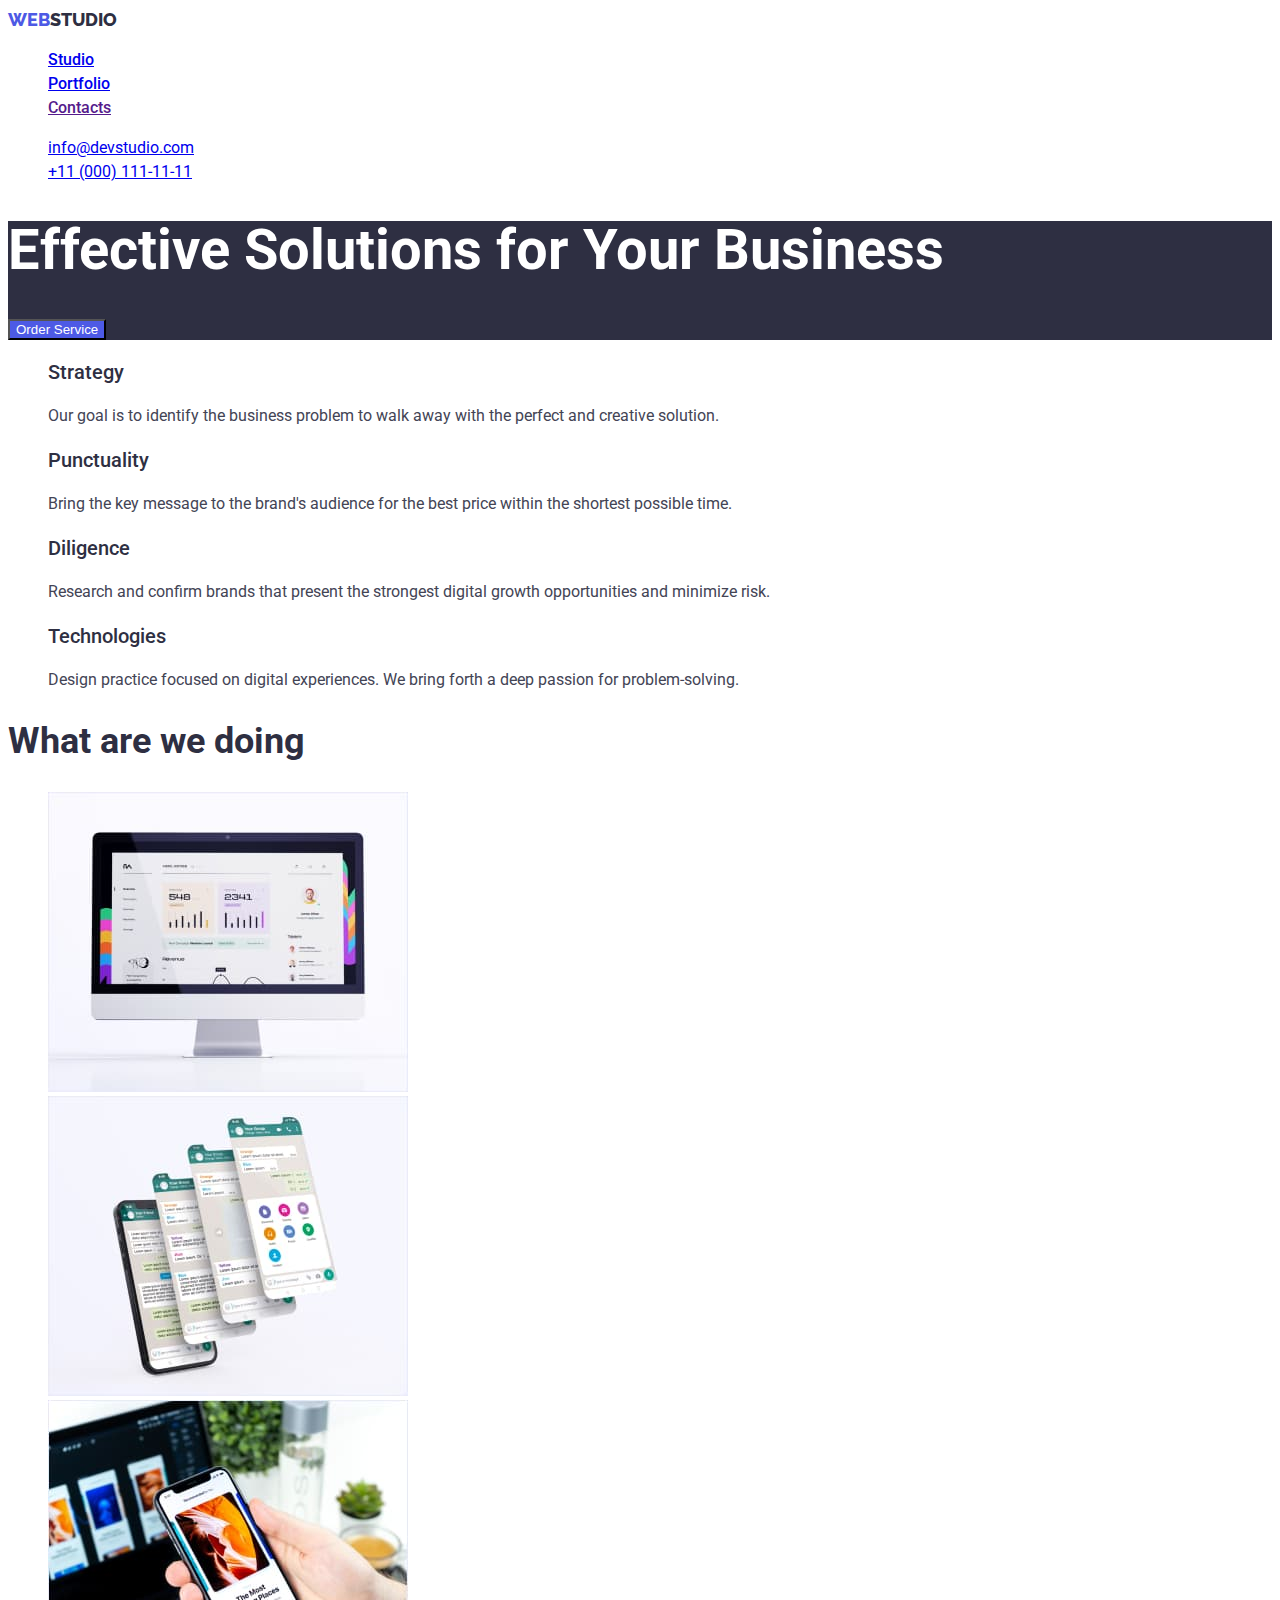
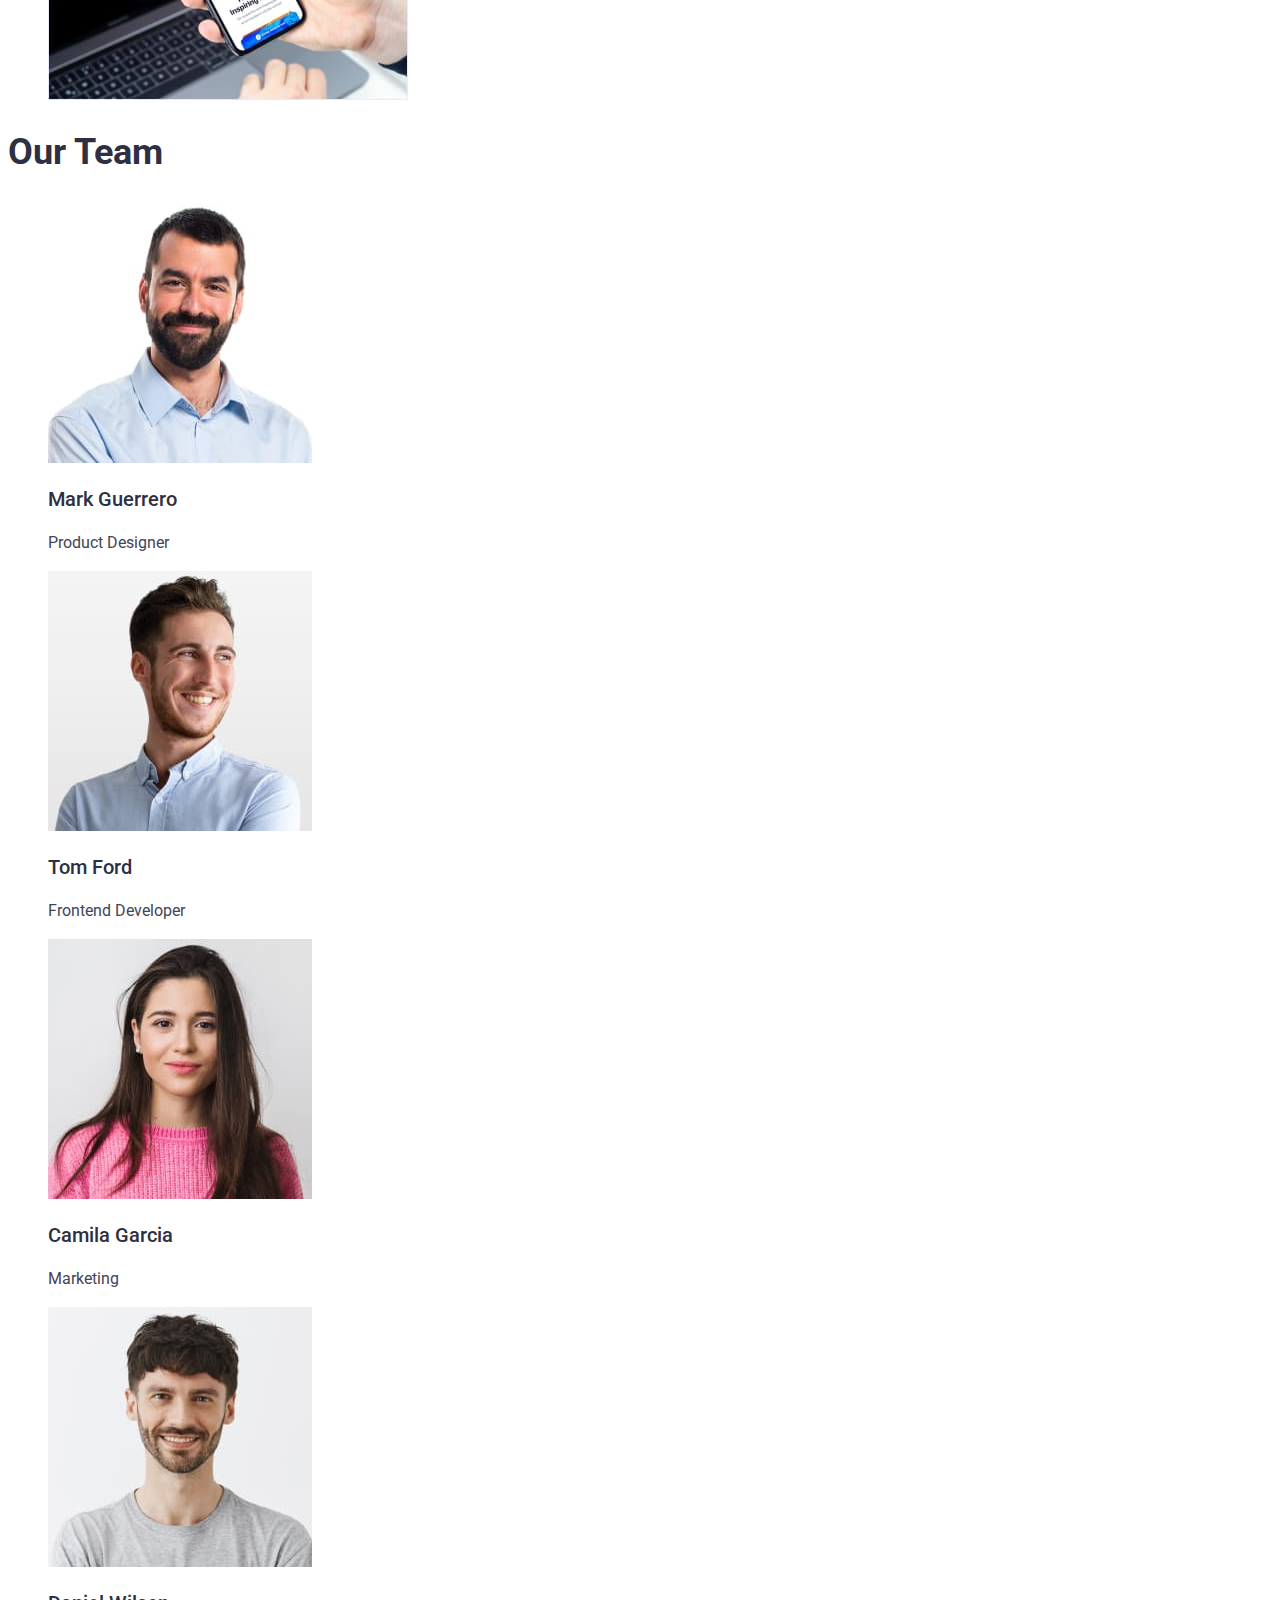
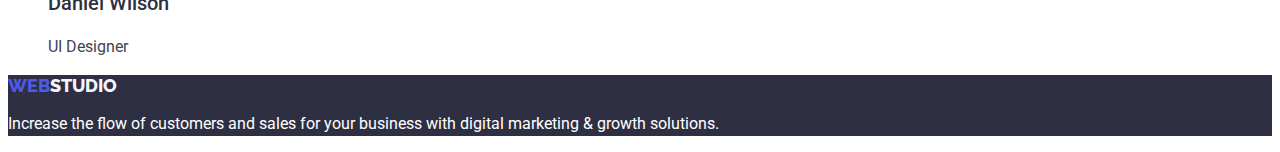
==== commit 834aa591: "v6" ====
--- a/index.html
+++ b/index.html
@@ -19,32 +19,38 @@
   <body>
     <header>
       <nav>
-        <a href="./index.html"
+        <a class="krapka" href="./index.html"
           ><span class="logo-web">WEB</span
           ><span class="logo-studio">STUDIO</span></a
         >
-        <ul>
-          <li><a href="./index.html">Studio</a></li>
-          <li><a href="./portfolio.html">Portfolio</a></li>
-          <li><a href="">Contacts</a></li>
+        <ul class="krapka nav">
+          <li><a class="navigation" href="./index.html">Studio</a></li>
+          <li><a class="navigation" href="./portfolio.html">Portfolio</a></li>
+          <li><a class="navigation" href="">Contacts</a></li>
         </ul>
       </nav>
       <address>
-        <ul>
-          <li><a href="mailto:info@devstudio.com">info@devstudio.com</a></li>
-          <li><a href="tel:+110001111111">+11 (000) 111-11-11</a></li>
+        <ul class="krapka">
+          <li>
+            <a class="address" href="mailto:info@devstudio.com"
+              >info@devstudio.com</a
+            >
+          </li>
+          <li>
+            <a class="address" href="tel:+110001111111">+11 (000) 111-11-11</a>
+          </li>
         </ul>
       </address>
     </header>
 
     <main>
-      <section>
+      <section class="hero">
         <h1>Effective Solutions for Your Business</h1>
         <button class="button">Order Service</button>
       </section>
       <section>
         <h2 hidden>features</h2>
-        <ul>
+        <ul class="krapka">
           <li>
             <h3>Strategy</h3>
             <p>
@@ -77,32 +83,47 @@
       </section>
       <section>
         <h2>What are we doing</h2>
-        <ul>
-          <li><img src="" alt="" /></li>
-          <li><img src="" alt="" /></li>
-          <li><img src="" alt="" /></li>
+        <ul class="krapka">
+          <li>
+            <img src="./images/what-are-we-doing/jpeg/img1.jpg" alt="Foto" />
+          </li>
+          <li>
+            <img src="./images/what-are-we-doing/jpeg/img2.jpg" alt="Foto" />
+          </li>
+          <li>
+            <img src="./images/what-are-we-doing/jpeg/img3.jpg" alt="Foto" />
+          </li>
         </ul>
       </section>
-      <section>
+      <section class="section-team-background">
         <h2>Our Team</h2>
-        <ul>
-          <li>
-            <img src="" alt="" />
+        <ul class="krapka">
+          <li class="team">
+            <img
+              src="./images/team/jpg/mark-guerrero.jpg"
+              alt="Mark Guerrero"
+            />
             <h3>Mark Guerrero</h3>
             <p>Product Designer</p>
           </li>
-          <li>
-            <img src="" alt="" />
+          <li class="team">
+            <img src="./images/team/jpg/tom-ford.jpg" alt="om Ford" />
             <h3>Tom Ford</h3>
             <p>Frontend Developer</p>
           </li>
-          <li>
-            <img src="" alt="" />
+          <li class="team">
+            <img
+              src="./images/team/jpg/camila-garcia.jpg"
+              alt="Camila Garcia"
+            />
             <h3>Camila Garcia</h3>
             <p>Marketing</p>
           </li>
-          <li>
-            <img src="" alt="" />
+          <li class="team">
+            <img
+              src="./images/team/jpg/daniel-wilson.jpg"
+              alt="Daniel Wilson"
+            />
             <h3>Daniel Wilson</h3>
             <p>UI Designer</p>
           </li>
@@ -110,12 +131,12 @@
       </section>
     </main>
 
-    <footer>
-      <a href="./index.html"
+    <footer class="footer">
+      <a class="krapka" href="./index.html"
         ><span class="logo-webf">WEB</span
         ><span class="logo-studiof">STUDIO</span></a
       >
-      <p>
+      <p class="footer-text">
         Increase the flow of customers and sales for your business with digital
         marketing & growth solutions.
       </p>
--- a/css/styles.css
+++ b/css/styles.css
@@ -54,6 +54,11 @@
         font-style: normal;
     }
 
+    .address:hover,
+    address:focus {
+        color: #404BBF;
+    }
+
     /* Main */
 
     .hero {
@@ -73,6 +78,12 @@
     .button {
         background-color: #4D5AE5;
         color: #FFFFFF;
+    }
+
+    .button:hover,
+    .button:focus {
+        color: #FFFFFF;
+        background-color: #404BBF;
     }
 
     h2 {
@@ -145,13 +156,14 @@
     }
 
 
-    #404BBF .best-web {
+
+    .selection {
         background-color: #E7E9FC;
         color: #4D5AE5;
     }
 
-    .best-web:hover,
-    .best-web:focus {
+    .selection:hover,
+    .selection:focus {
         background-color: #404BBF;
         color: #FFFFFF;
     }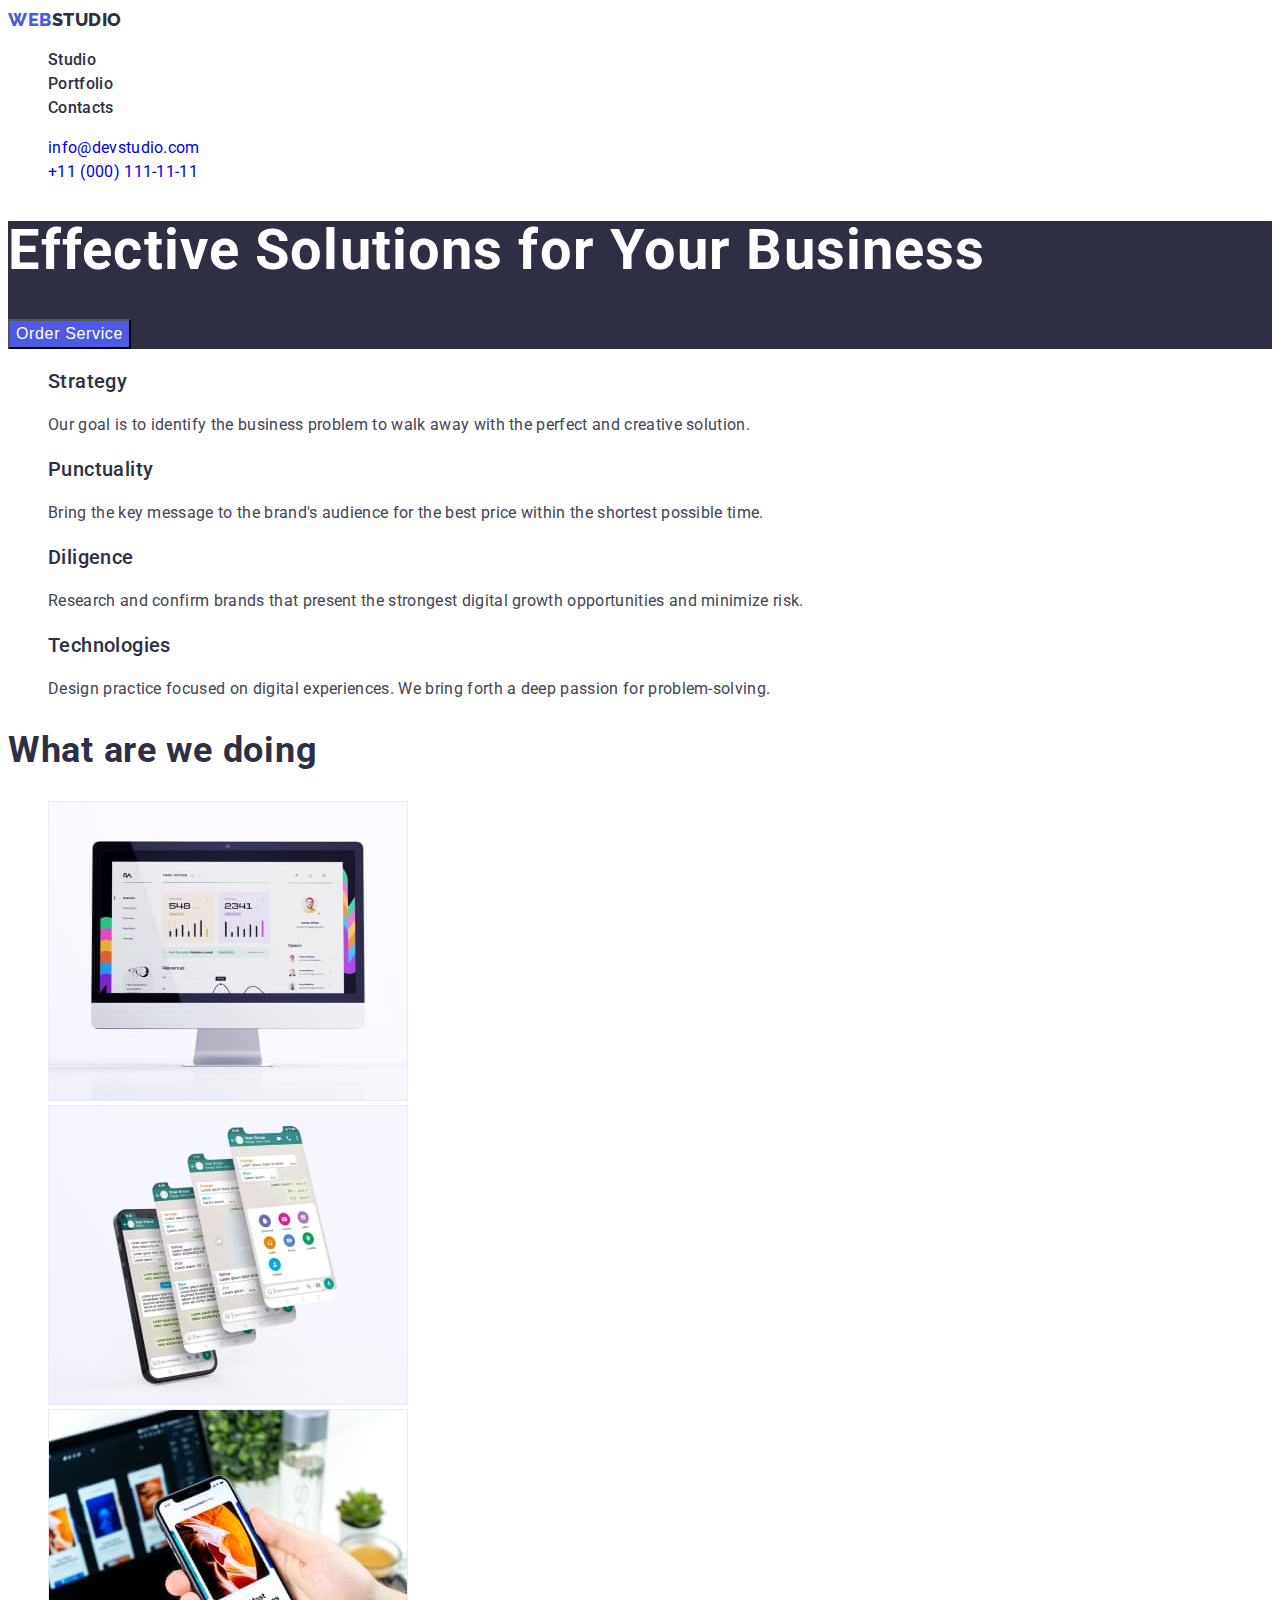
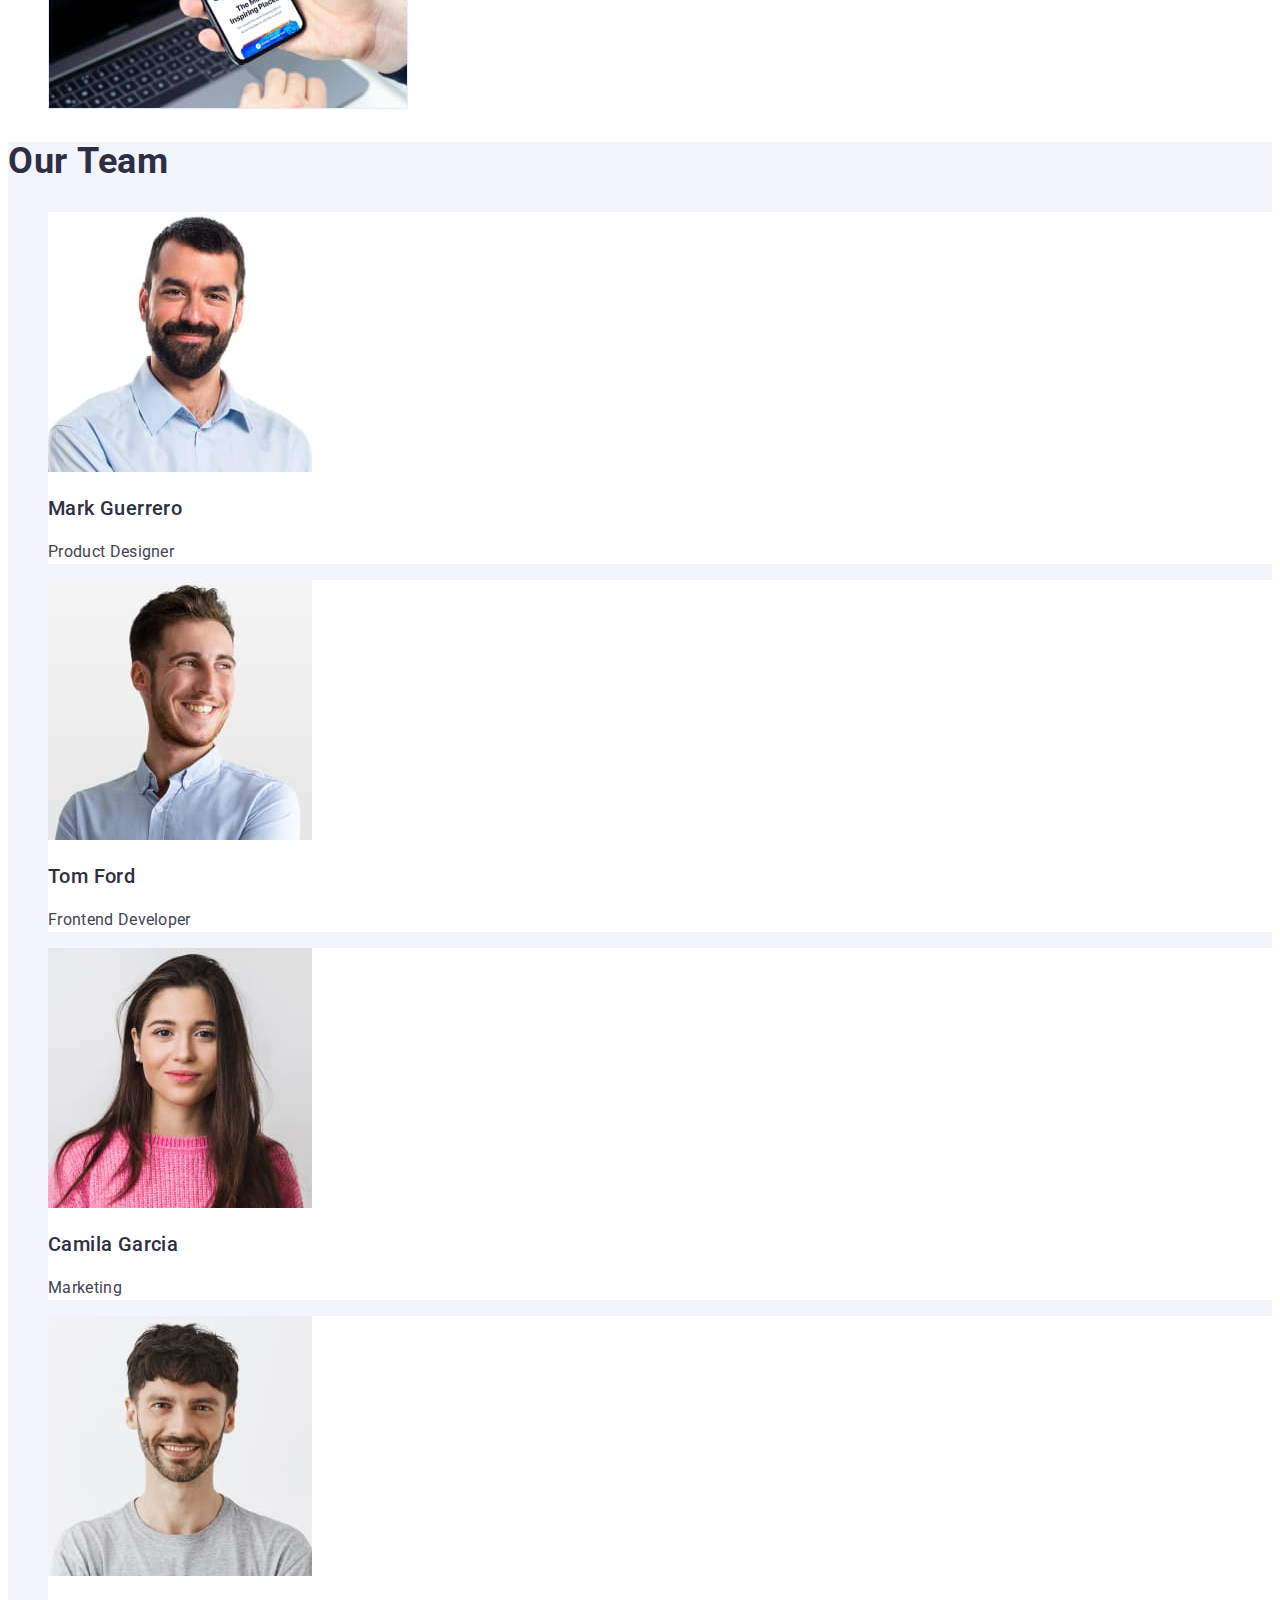
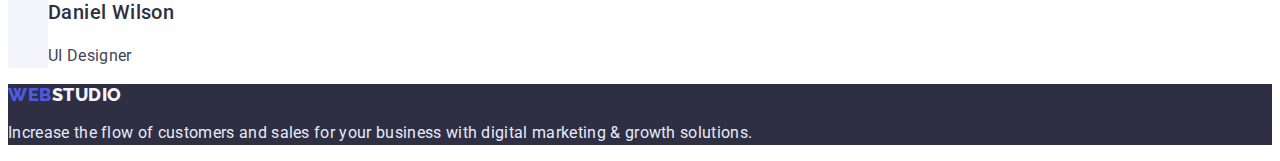
==== commit 6ca34027: "Last Version v.1" ====
--- a/index.html
+++ b/index.html
@@ -4,7 +4,7 @@
     <meta charset="UTF-8" />
     <meta http-equiv="X-UA-Compatible" content="IE=edge" />
     <meta name="viewport" content="width=device-width, initial-scale=1.0" />
-    <title>Document1</title>
+    <title>Document</title>
     <link
       href="https://fonts.googleapis.com/css2?family=Roboto:wght@400;500;700&display=swap"
       rel="stylesheet"
@@ -23,9 +23,13 @@
           ><span class="logo-web">WEB</span
           ><span class="logo-studio">STUDIO</span></a
         >
-        <ul class="krapka nav">
-          <li><a class="navigation" href="./index.html">Studio</a></li>
-          <li><a class="navigation" href="./portfolio.html">Portfolio</a></li>
+        <ul class="krapka">
+          <li>
+            <a class="navigation" href="./index.html">Studio</a>
+          </li>
+          <li>
+            <a class="navigation" href="./portfolio.html">Portfolio</a>
+          </li>
           <li><a class="navigation" href="">Contacts</a></li>
         </ul>
       </nav>
@@ -45,36 +49,36 @@
 
     <main>
       <section class="hero">
-        <h1>Effective Solutions for Your Business</h1>
+        <h1 class="title-1">Effective Solutions for Your Business</h1>
         <button class="button">Order Service</button>
       </section>
       <section>
-        <h2 hidden>features</h2>
+        <h2 class="title-2" hidden>features</h2>
         <ul class="krapka">
           <li>
-            <h3>Strategy</h3>
-            <p>
+            <h3 class="title-3">Strategy</h3>
+            <p class="text-1">
               Our goal is to identify the business problem to walk away with the
               perfect and creative solution.
             </p>
           </li>
           <li>
-            <h3>Punctuality</h3>
-            <p>
+            <h3 class="title-3">Punctuality</h3>
+            <p class="text-1">
               Bring the key message to the brand's audience for the best price
               within the shortest possible time.
             </p>
           </li>
           <li>
-            <h3>Diligence</h3>
-            <p>
+            <h3 class="title-3">Diligence</h3>
+            <p class="text-1">
               Research and confirm brands that present the strongest digital
               growth opportunities and minimize risk.
             </p>
           </li>
           <li>
-            <h3>Technologies</h3>
-            <p>
+            <h3 class="title-3">Technologies</h3>
+            <p class="text-1">
               Design practice focused on digital experiences. We bring forth a
               deep passion for problem-solving.
             </p>
@@ -82,7 +86,7 @@
         </ul>
       </section>
       <section>
-        <h2>What are we doing</h2>
+        <h2 class="title-2">What are we doing</h2>
         <ul class="krapka">
           <li>
             <img src="./images/what-are-we-doing/jpeg/img1.jpg" alt="Foto" />
@@ -96,36 +100,36 @@
         </ul>
       </section>
       <section class="section-team-background">
-        <h2>Our Team</h2>
+        <h2 class="title-2">Our Team</h2>
         <ul class="krapka">
           <li class="team">
             <img
               src="./images/team/jpg/mark-guerrero.jpg"
               alt="Mark Guerrero"
             />
-            <h3>Mark Guerrero</h3>
-            <p>Product Designer</p>
+            <h3 class="title-3">Mark Guerrero</h3>
+            <p class="text-1">Product Designer</p>
           </li>
           <li class="team">
             <img src="./images/team/jpg/tom-ford.jpg" alt="om Ford" />
-            <h3>Tom Ford</h3>
-            <p>Frontend Developer</p>
+            <h3 class="title-3">Tom Ford</h3>
+            <p class="text-1">Frontend Developer</p>
           </li>
           <li class="team">
             <img
               src="./images/team/jpg/camila-garcia.jpg"
               alt="Camila Garcia"
             />
-            <h3>Camila Garcia</h3>
-            <p>Marketing</p>
+            <h3 class="title-3">Camila Garcia</h3>
+            <p class="text-1">Marketing</p>
           </li>
           <li class="team">
             <img
               src="./images/team/jpg/daniel-wilson.jpg"
               alt="Daniel Wilson"
             />
-            <h3>Daniel Wilson</h3>
-            <p>UI Designer</p>
+            <h3 class="title-3">Daniel Wilson</h3>
+            <p class="text-1">UI Designer</p>
           </li>
         </ul>
       </section>
--- a/css/styles.css
+++ b/css/styles.css
@@ -1,43 +1,53 @@
     /* Global */
-    .body {
-        background-color: #E5E5E5;
+    body {
+        background-color: #FFFFFF;
+        font-family: 'Roboto', sans-serif;
     }
 
-    /* Heder */
-
     .krapka {
-        text-decoration: none;
         list-style: none;
+        text-decoration-line: none;
     }
 
     .logo-web {
         color: #4D5AE5;
 
-        font-family: Raleway;
+        font-family: 'Raleway';
         font-size: 18px;
         font-weight: 800;
         line-height: 1.33;
-        letter-spacing: 0.03;
+        letter-spacing: 0.03em;
     }
 
     .logo-studio {
         color: #2E2F42;
 
-        font-family: Raleway;
+        font-family: 'Raleway';
         font-size: 18px;
         font-weight: 800;
         line-height: 1.33;
-        letter-spacing: 0.03;
+        letter-spacing: 0.03em;
     }
 
-    .nav {
+
+    /* .nav {
         color: #2E2F42;
 
-        font-family: Roboto;
         font-size: 16px;
         font-weight: 500;
         line-height: 1.5;
-        letter-spacing: 0.02;
+        letter-spacing: 0.02em; */
+
+
+    .navigation {
+        color: #2E2F42;
+
+        font-weight: 500;
+        font-size: 16px;
+        line-height: 1.5;
+        letter-spacing: 0.02em;
+        font-style: normal;
+        text-decoration-line: none;
     }
 
     .navigation:hover,
@@ -46,12 +56,13 @@
     }
 
     .address {
-        font-family: Roboto;
         font-size: 16px;
         font-weight: 400;
         line-height: 1.5;
-        letter-spacing: 0.02;
+        letter-spacing: 0.02em;
         font-style: normal;
+        text-decoration: none;
+    }
     }
 
     .address:hover,
@@ -65,19 +76,25 @@
         background-color: #2E2F42;
     }
 
-    h1 {
+    .title-1 {
         color: #ffffff;
 
-        font-family: Roboto;
         font-size: 56px;
         font-weight: 700;
         line-height: 1.07;
-        letter-spacing: 0.02;
+        letter-spacing: 0.02em;
     }
 
     .button {
         background-color: #4D5AE5;
         color: #FFFFFF;
+
+        font-weight: 500;
+        font-size: 16px;
+        line-height: 1.5;
+        letter-spacing: 0.04em;
+
+        cursor: pointer;
     }
 
     .button:hover,
@@ -86,39 +103,39 @@
         background-color: #404BBF;
     }
 
-    h2 {
+    .title-2 {
         color: #2E2F42;
 
-        font-family: Roboto;
+
         font-size: 36px;
         font-weight: 700;
         line-height: 1.11;
-        letter-spacing: 0.02;
+        letter-spacing: 0.02em;
     }
 
-    h3 {
+    .title-3 {
         color: #2E2F42;
 
-        font-family: Roboto;
+
         font-size: 20px;
         font-weight: 500;
         line-height: 1.2;
-        letter-spacing: 0.02;
+        letter-spacing: 0.02em;
     }
 
-    p {
+    .text-1 {
         color: #434455;
 
-        font-family: Roboto;
+
         font-size: 16px;
         font-weight: 400;
         line-height: 1.5;
-        letter-spacing: 0.02;
+        letter-spacing: 0.02em;
     }
 
 
     .section-team-background {
-        border-color: #F4F4FD;
+        background-color: #F4F4FD;
     }
 
     .team {
@@ -132,27 +149,32 @@
     }
 
     .footer-text {
-        color: #FFFFFF;
+        color: #E7E9FC;
+
+        font-weight: 400;
+        font-size: 16px;
+        line-height: 1.5;
+        letter-spacing: 0.02em;
     }
 
     .logo-webf {
         color: #4D5AE5;
 
-        font-family: Raleway, sans-serif;
+        font-family: 'Raleway', sans-serif;
         font-size: 18px;
         font-weight: 800;
         line-height: 1.17;
-        letter-spacing: 0.03;
+        letter-spacing: 0.03em;
     }
 
     .logo-studiof {
         color: #F4F4FD;
 
-        font-family: Raleway, sans-serif;
+        font-family: 'Raleway', sans-serif;
         font-size: 18px;
         font-weight: 800;
         line-height: 1.17;
-        letter-spacing: 0.03;
+        letter-spacing: 0.03em;
     }
 
 
@@ -160,6 +182,13 @@
     .selection {
         background-color: #E7E9FC;
         color: #4D5AE5;
+
+        font-weight: 500;
+        font-size: 16px;
+        line-height: 24px;
+        letter-spacing: 0.04em;
+
+        cursor: pointer;
     }
 
     .selection:hover,
